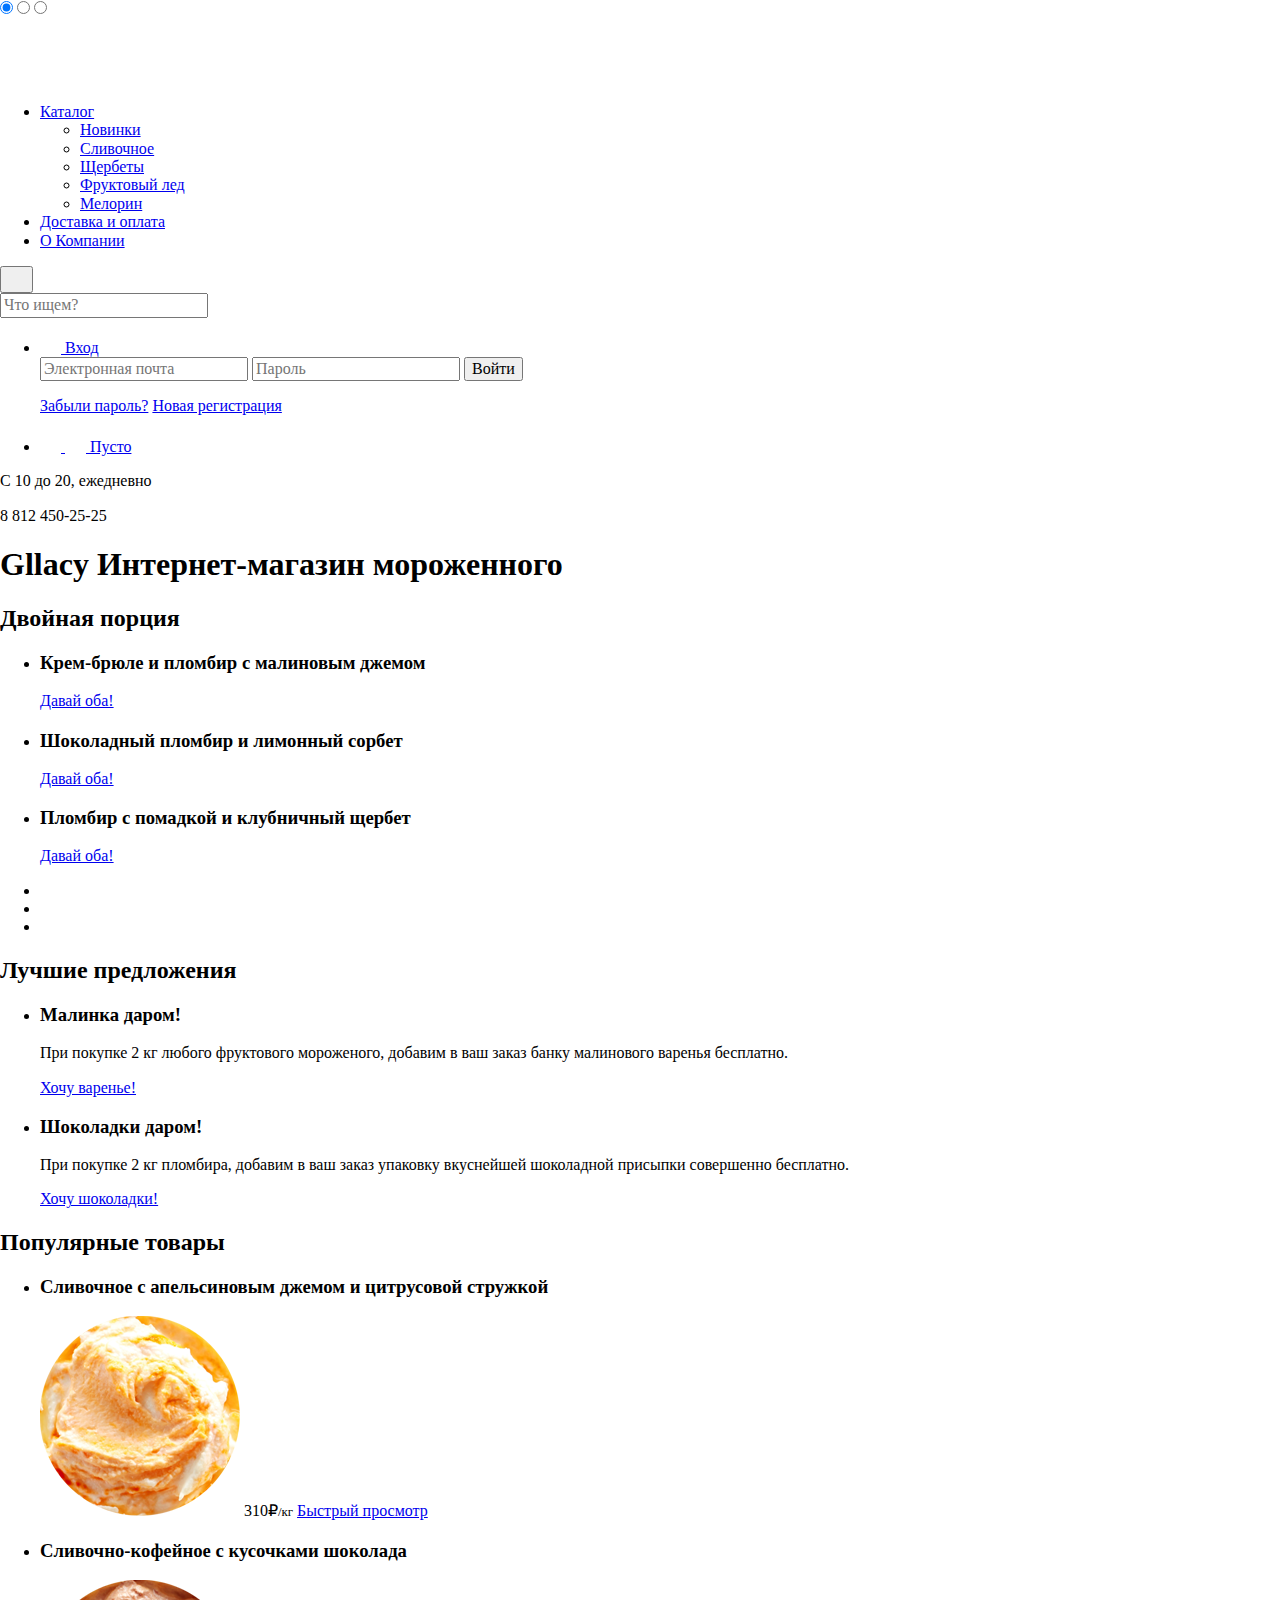
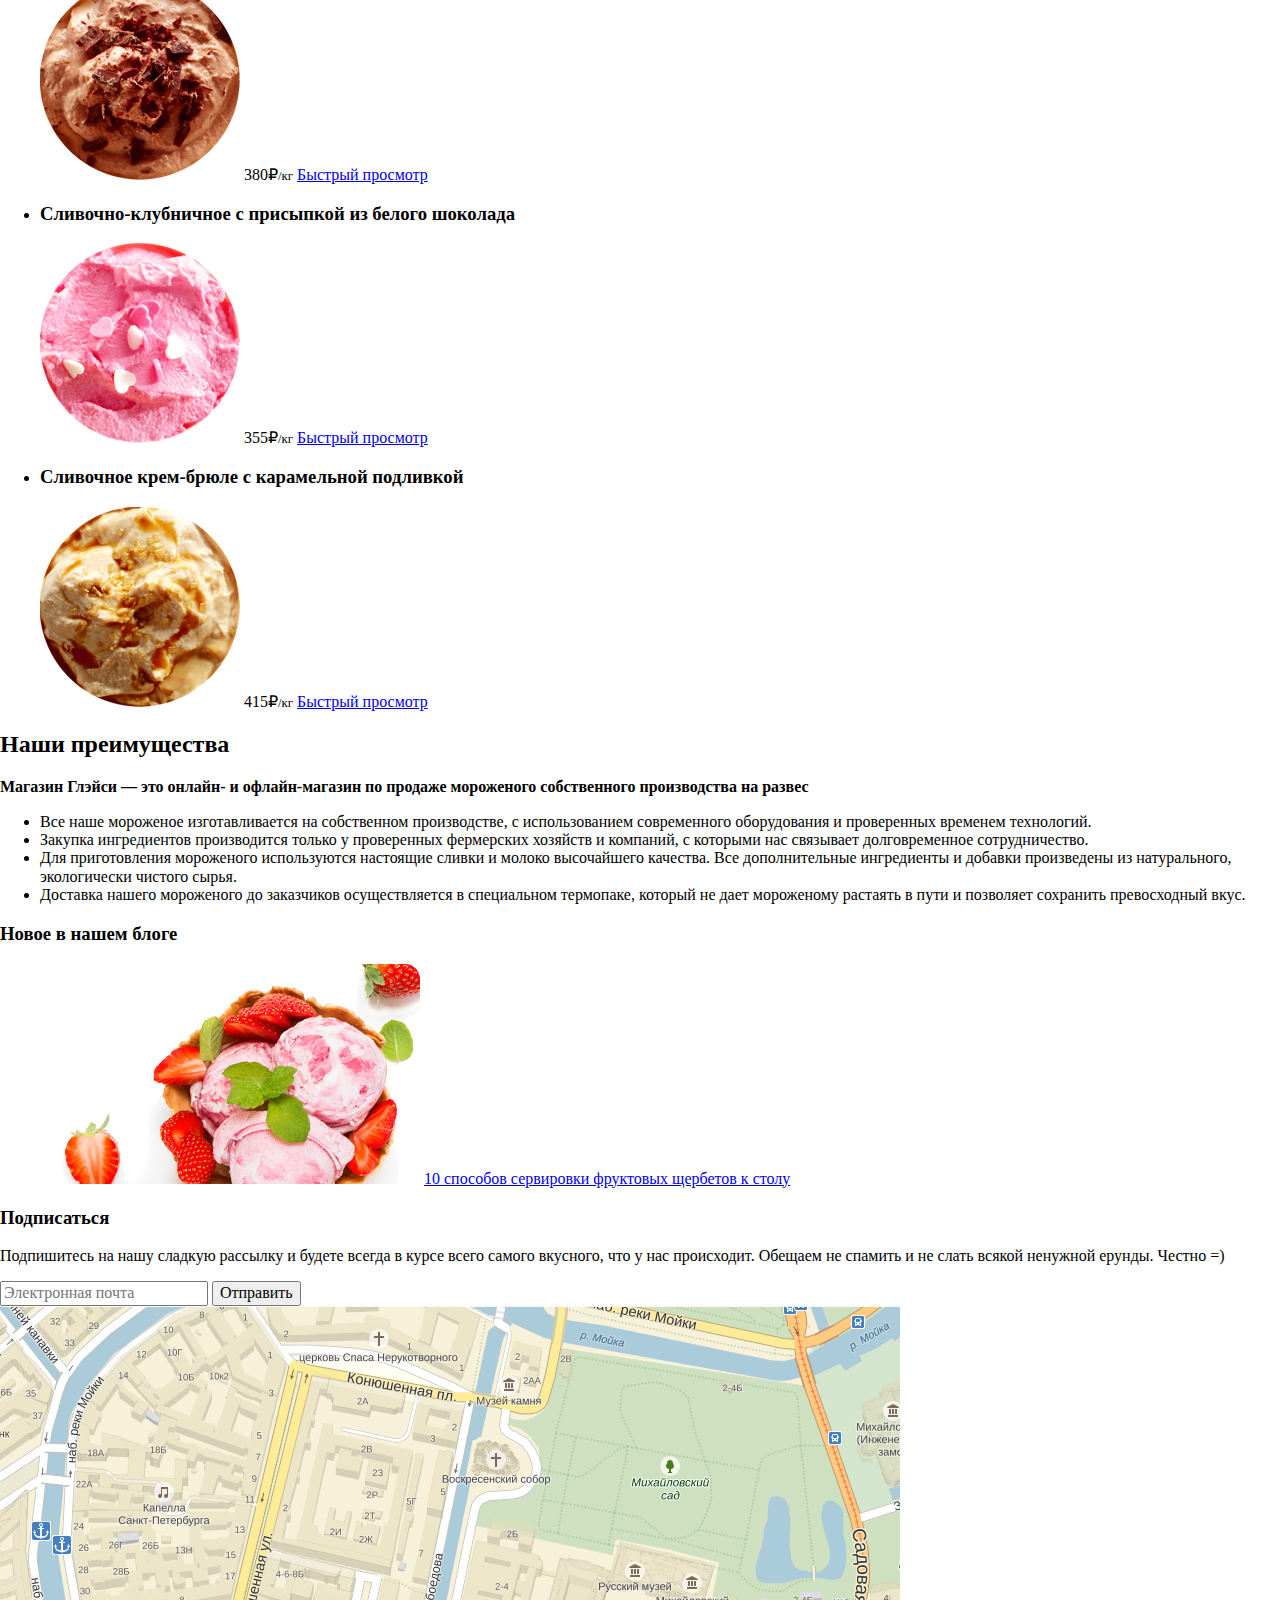
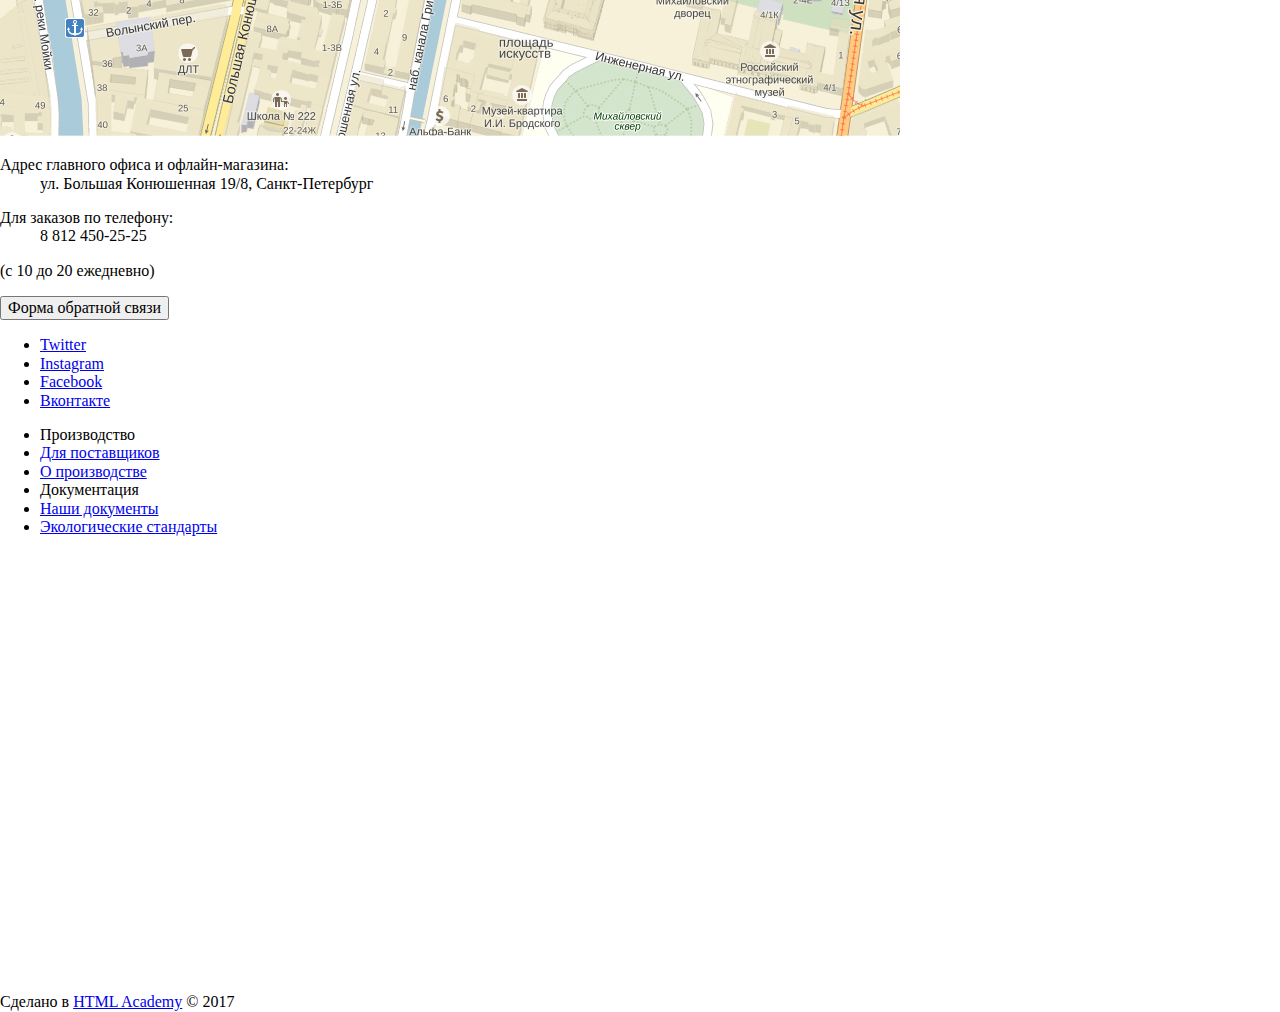
==== source/index.html @ 4ebcfc0e ".products .hits на главной" ====
<!DOCTYPE html>
<html lang="ru" dir="ltr">

<head>
  <meta charset="utf-8">
  <title>Главная страница | Gllacy</title>
  <link rel="stylesheet" href="css/normalize.css">
  <link rel="stylesheet" href="css/style.min.css">
  <!-- Подключаем полифил, для отображения svg-спрайта в IE11 -->
  <script type="text/javascript" src="js/svgforeverybody.js"></script>
  <script type="text/javascript">
    svg4everybody();
  </script>
</head>

<body>
  <input type="radio" name="promo-slider-state" value="state-1" id="promo-slider-state-1" class="visually-hidden"checked>
  <input type="radio" name="promo-slider-state" value="state-2" id="promo-slider-state-2" class="visually-hidden">
  <input type="radio" name="promo-slider-state" value="state-3" id="promo-slider-state-3" class="visually-hidden">
  <div class="site__cover">
    <div class="container">
      <header class="header">
        <nav class="header__navigation">
          <img src="img/svg/logo.svg" alt="Gllacy" class="header__logo" width="154" height="64">
          <ul class="header__menu site-navigation">
            <li class="site-navigation__item popup-container">
              <a href="#" class="header__button site-navigation__link">Каталог</a> <!-- .header__current-page -->
              <ul class="menu-sublist popup popup-menu">
                <li class="menu-sublist__item menu-sublist__item_distinct "><a href="#">Новинки</a></li> <!-- .header__current-page -->
                <li class="menu-sublist__item"><a href="#">Сливочное</a></li>
                <li class="menu-sublist__item"><a href="#">Щербеты</a></li>
                <li class="menu-sublist__item"><a href="#">Фруктовый лед</a></li>
                <li class="menu-sublist__item"><a href="#">Мелорин</a></li>
              </ul>
            </li>
            <li class="site-navigation__item popup-container"><a href="#" class="header__button site-navigation__link">Доставка и оплата</a></li>
            <li class="site-navigation__item popup-container"><a href="#" class="header__button site-navigation__link">О Компании</a></li>
          </ul>
          <div class="site-search popup-container">
            <button type="button" name="button-search" class="button site-search__button header__button">
              <svg width="17" height="17">
                <use xlink:href="img/sprite.svg#loupe"></use>
              </svg>
            </button>
            <form action="https://echo.htmlacademy.ru" class="site-search__form popup popup-menu popup-menu_right">
              <input type="text" name="site-search__input" placeholder="Что ищем?" class="input site-search__input">
            </form>
          </div>
          <ul class="user-navigation header__menu">
            <li class="user-navigation__item popup-container">
              <a href="#" class="header__button">
                <svg width="21" height="19" class="button__icon">
                  <use xlink:href="img/sprite.svg#entrance"></use>
                </svg>
                Вход
              </a>
              <form action="https://echo.htmlacademy.ru" class="sign-in__form popup popup-menu popup-menu_right">
                <input type="mail" name="login-input__mail" placeholder="Электронная почта" class="input sign-in__input">
                <input type="password" name="login-input__password" placeholder="Пароль" class="input sign-in__input">
                <button type="submit" name="submit__sign-in" class="button button_main button_l sign-in__submit">Войти</button>
                <p class="sign-in__other-actions">
                  <a href="#" class="site__link">Забыли пароль?</a>
                  <a href="#" class="site__link">Новая регистрация</a>
                </p>
              </form>
            </li>
            <li class="user-navigation__item popup-container">
              <a href="#" class="header__button button-shopcart button-shopcart_empty">
                <svg width="21" height="20" class="button__icon icon__shopcart_empty">
                  <use xlink:href="img/sprite.svg#basket"></use>
                </svg>
                <svg width="21" height="20" class="button__icon icon__shopcart">
                  <use xlink:href="img/sprite.svg#basket-red"></use>
                </svg>
                Пусто
              </a>
              <!-- <section class="shopcart popup popup-menu popup-menu_right">
              <h3 class="shopcart__title visually-hidden">Список товаров в корзине покупок</h3>

              <ul class="shopcart__list">
              <li class="shopcart__item shopcart-product">
              <h4 class="shopcart-product__name">Пломбир с апельсиновым джемом</h4>
              <img src="img/icecream-5.png" alt="Пломбир с апельсиновым джемом" width="33" height="33" class="shopcart-product__cover">
              <p class="shopcart-product__calculation">
              <span class="shopcart-product__weight">1,5 кг</span> х <span class="shopcart-product__nominal-price">200 руб.</span>
            </p>
            <p class="shopcart-product__cost">300 руб.</p>
            <button type="button" name="button" class="shopcart-product__button_delete"><span class="visually-hidden">Удалить товар из корзины</span></button>
          </li>
          <li class="shopcart__item shopcart-product">
          <h4 class="shopcart-product__name">Клубничный пломбир с присыпкой из белого шоколада</h4>
          <img src="img/icecream-8.png" alt="Клубничный пломбир с присыпкой из белого шоколада" width="33" height="33" class="shopcart-product__cover">
          <p class="shopcart-product__calculation">
          <span class="shopcart-product__weight">1,5 кг</span> х <span class="shopcart-product__nominal-price">300 руб.</span>
        </p>
        <p class="shopcart-product__cost">450 руб.</p>
        <button type="button" name="button" class="shopcart-product__button_delete"><span class="visually-hidden">Удалить товар из корзины</span></button>
      </li>
    </ul>
    <p class="shopcart__total-cost">Итого: 750 руб.</p>
    <a href="shopcart.html" class="button button_main button_l shopcart__submit">Оформить заказ</a>
  </section> -->
</li>
</ul>
</nav>
<div class="header__details-company">
  <p class="header__shedule">С 10 до 20, ежедневно</p>
  <p class="header__phone">8 812 450-25-25</p>
</div>
</header>
<h1 class="visually-hidden">Gllacy Интернет-магазин мороженного</h1>
<section class="promo">
  <h2 class="visually-hidden">Двойная порция</h2>
  <!-- <div class="slider">

</div> -->
<ul class="promo__slider">
  <li class="promo__slide slide slide__content_1">
    <h3 class="slide__title">Крем-брюле и пломбир с малиновым джемом</h3>
    <a href="#" class="button button_main button_xl slide__button">Давай оба!</a>
  </li>
  <li class="promo__slide slide slide__content_2">
    <h3 class="slide__title">Шоколадный пломбир и лимонный сорбет </h3>
    <a href="#" class="button button_main button_xl slide__button">Давай оба!</a>
  </li>
  <li class="promo__slide slide slide__content_3">
    <h3 class="slide__title">Пломбир с помадкой и клубничный щербет</h3>
    <a href="#" class="button button_main button_xl slide__button">Давай оба!</a>
  </li>
</ul>
<ul class="slider__indicators">
  <li><label for="promo-slider-state-1" class="slider__indicator slider__indicator_1"></label></li>
  <li><label for="promo-slider-state-2" class="slider__indicator slider__indicator_2"></label></li>
  <li><label for="promo-slider-state-3" class="slider__indicator slider__indicator_3"></label></li>
</ul>
</section>
<section class="banners">
  <h2 class="visually-hidden">Лучшие предложения</h2>
  <ul class="banners__list">
    <li class="banners__item banners__item_raspberry">
      <h3 class="banners__title">Малинка даром!</h3>
      <p class="banners__text">При покупке 2 кг любого фруктового мороженого, добавим в ваш заказ банку малинового варенья бесплатно.</p>
      <a href="#" class="button button_main button_l banners__button">Хочу варенье!</a>
    </li>
    <li class="banners__item banners__item_chocolate">
      <h3 class="banners__title">Шоколадки даром!</h3>
      <p class="banners__text">При покупке 2 кг пломбира, добавим в ваш заказ упаковку вкуснейшей шоколадной присыпки совершенно бесплатно.</p>
      <a href="#" class="button button_main button_l banners__button">Хочу шоколадки!</a>
    </li>
  </ul>
</section>
<section class="hits products">
  <h2 class="visually-hidden">Популярные товары</h2>
  <ul class="products__list">
    <li class="products__item item_hit">
      <h3 class="products__title">Сливочное с апельсиновым джемом и цитрусовой стружкой</h3>
      <img src="img/icecream-1.png" alt="Сливочное мороженое с апельсиновым джемом и цитрусовой стружкой" class="products__cover">
      <span class="products__price">310₽<small>/кг</small></span>
      <a href="#" class="button button_main button_l products__button">Быстрый просмотр</a>
    </li>
    <li class="products__item item_hit">
      <h3 class="products__title">Сливочно-кофейное с кусочками шоколада</h3>
      <img src="img/icecream-2.png" alt="Сливочно-кофейное мороженое с кусочками шоколада" class="products__cover">
      <span class="products__price">380₽<small>/кг</small></span>
      <a href="#" class="button button_main button_l products__button">Быстрый просмотр</a>
    </li>
    <li class="products__item item_hit">
      <h3 class="products__title">Сливочно-клубничное с присыпкой из белого шоколада</h3>
      <img src="img/icecream-3.png" alt="Сливочно-клубничное мороженое с присыпкой из белого шоколада" class="products__cover">
      <span class="products__price">355₽<small>/кг</small></span>
      <a href="#" class="button button_main button_l products__button">Быстрый просмотр</a>
    </li>
    <li class="products__item item_hit">
      <h3 class="products__title">Сливочное крем-брюле с карамельной подливкой</h3>
      <img src="img/icecream-4.png" alt="Сливочное крем-брюле с карамельной подливкой" class="products__cover">
      <span class="products__price">415₽<small>/кг</small></span>
      <a href="#" class="button button_main button_l products__button">Быстрый просмотр</a>
    </li>
  </ul>
</section>
<section class="adventages">
  <h2 class="visually-hidden">Наши преимущества</h2>
  <b class="adventages__tagline">Магазин Глэйси — это онлайн- и офлайн-магазин по продаже мороженого собственного производства на развес</b>
  <ul class="adventages__list">
    <li class="adventages__item">Все наше мороженое изготавливается на собственном производстве, с использованием современного оборудования и проверенных временем технологий.</li>
    <li class="adventages__item">Закупка ингредиентов производится только у проверенных фермерских хозяйств и компаний, с которыми нас связывает долговременное сотрудничество.</li>
    <li class="adventages__item">Для приготовления мороженого используются настоящие сливки и молоко высочайшего качества. Все дополнительные ингредиенты и добавки произведены из натурального, экологически чистого сырья.</li>
    <li class="adventages__item">Доставка нашего мороженого до заказчиков осуществляется в специальном термопаке, который не дает мороженому растаять в пути и позволяет сохранить превосходный вкус.</li>
  </ul>
</section>
<section class="mailing">
  <section class="last-news">
    <h3 class="last-news__title">Новое в нашем блоге</h3>
    <img src="img/back-4.jpg" alt="10 способов сервировки фруктовых щербетов к столу">
    <a href="#" class="last-news__link">10 способов сервировки фруктовых щербетов к столу</a>
  </section>
  <section class="subscribe">
    <h3 class="visually-hidden">Подписаться</h3>
    <p class="subscribe__text">Подпишитесь на нашу сладкую рассылку и будете всегда в курсе всего самого вкусного, что у нас происходит. Обещаем не спамить и не слать всякой ненужной ерунды. Честно =) </p>
    <form action="https://echo.htmlacademy.ru" method="post" class="subscrube__form">
      <input type="mail" name="subscribe-mail" placeholder="Электронная почта">
      <button type="submit" name="button-subscribe" class="button button_main button_l">Отправить</button>
    </form>
  </section>
</section>
<section class="map">
  <img src="img/map_900_430.jpg" alt="Как до нас добраться">
  <section class="contacts">
    <dl class="contacts__location">
      <dt>Адрес главного офиса и офлайн-магазина:</dt>
      <dd>ул. Большая Конюшенная 19/8, Санкт-Петербург</dd>
    </dl>
    <dl class="contacts__phone">
      <dt>Для заказов по телефону:</dt>
      <dd>8 812 450-25-25</dd>
    </dl>
    <p class="contacts__shedule">(с 10 до 20 ежедневно)</p>
    <button type="button" name="button-feedback" class="button button_main button_l">Форма обратной связи</button>
  </section>
</section>
<footer class="footer">
  <ul class="social__list">
    <li class="social__item"><a href="twitter.com"><span class="visually-hidden">Twitter</span></a></li>
    <li class="social__item"><a href="instagram.com"><span class="visually-hidden">Instagram</span></a></li>
    <li class="social__item"><a href="facebook.com"><span class="visually-hidden">Facebook</span></a></li>
    <li class="social__item"><a href="vk.com"><span class="visually-hidden">Вконтакте</span></a></li>
  </ul>

  <ul class="footer-navigation">
    <li class="footer-navigation__production"> <span class="visually-hidden">Производство</span>
      <li class="footer-navigation__item"><a href="#">Для поставщиков</a></li>
      <li class="footer-navigation__item"><a href="#">О производстве</a></li>
    </li>
    <li class="footer-navigation__docs"><span class="visually-hidden">Документация</span>
      <li class="footer-navigation__item"><a href="#">Наши документы</a></li>
      <li class="footer-navigation__item"><a href="#">Экологические стандарты</a></li>
    </li>
  </ul>

  <div class="footer__copyright">
    <img src="img/svg/logo-htmlacademy.svg" alt="">
    Сделано в <a href="htmlacademy.ru">HTML Academy</a> © 2017
  </div>
</footer>
    </div>
  </div>

  <!-- <script type="text/javascript" src="js/script.js"></script> -->
</body>
</html>
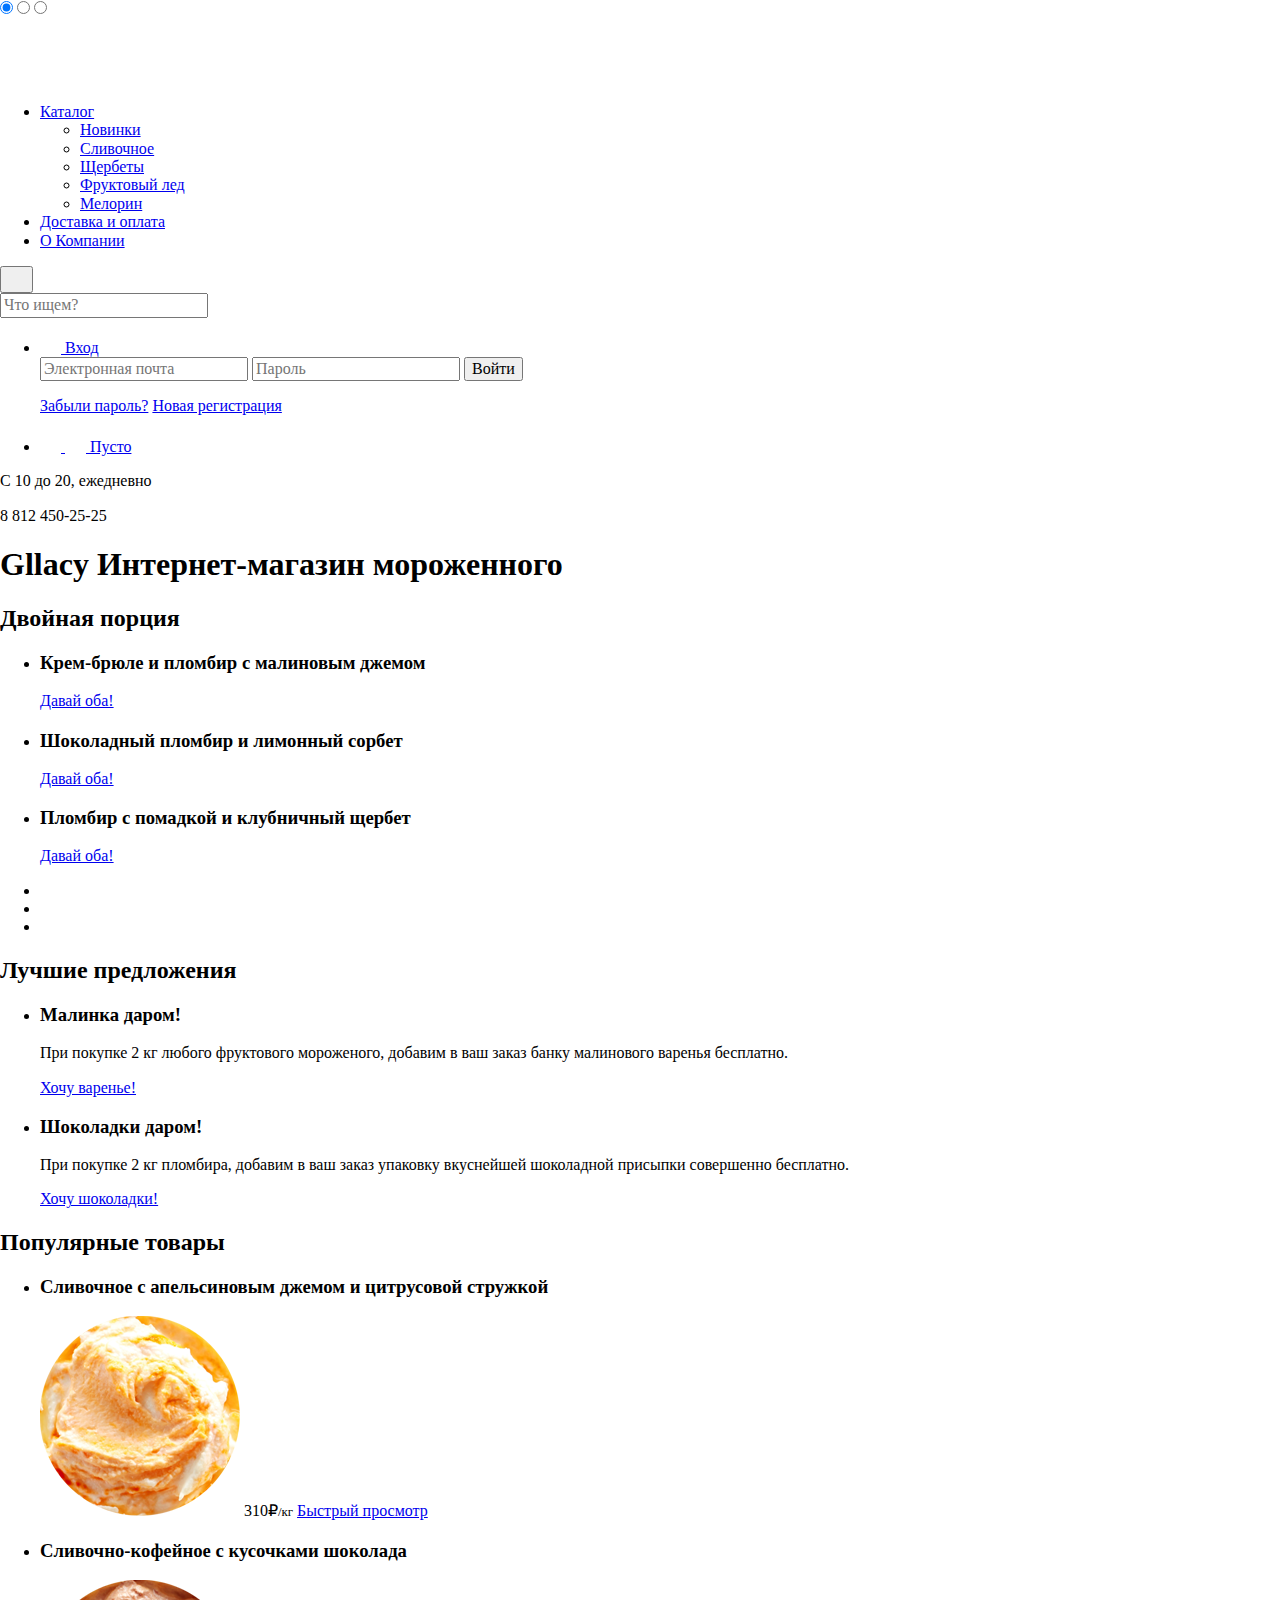
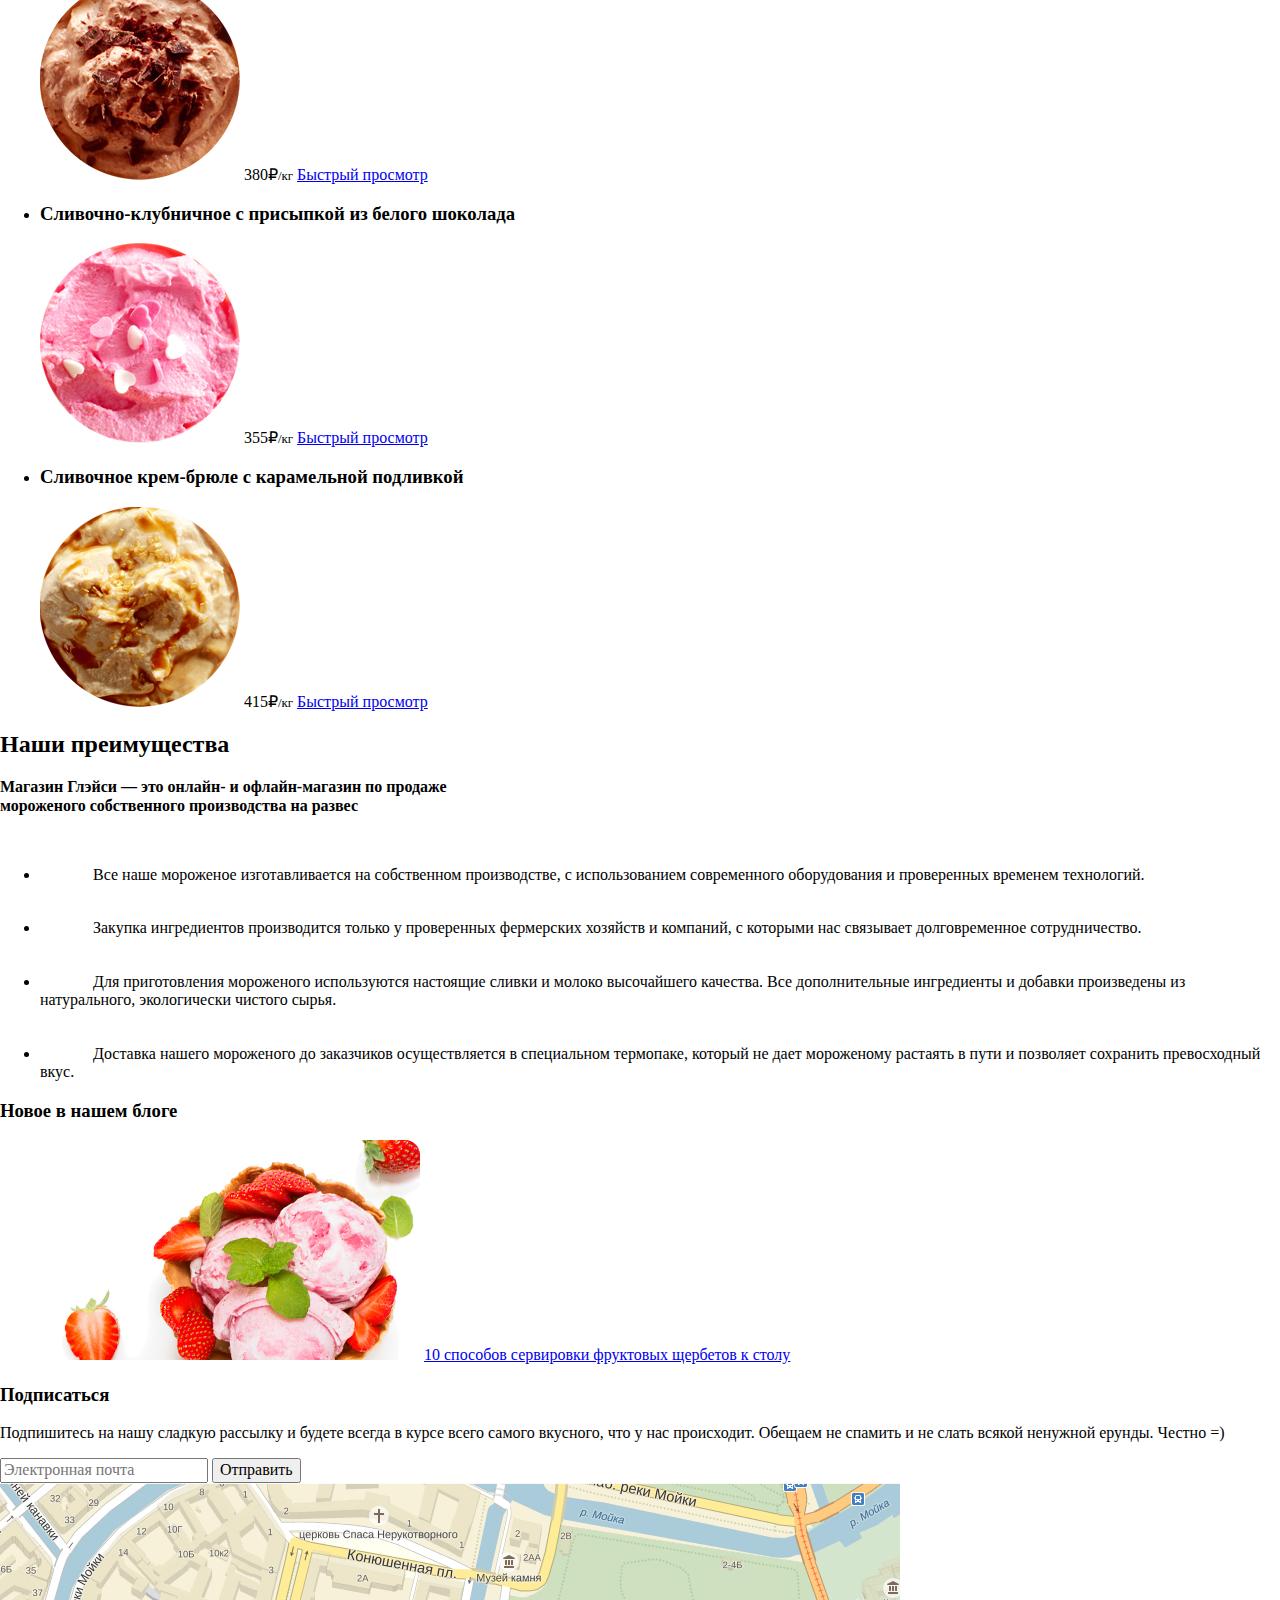
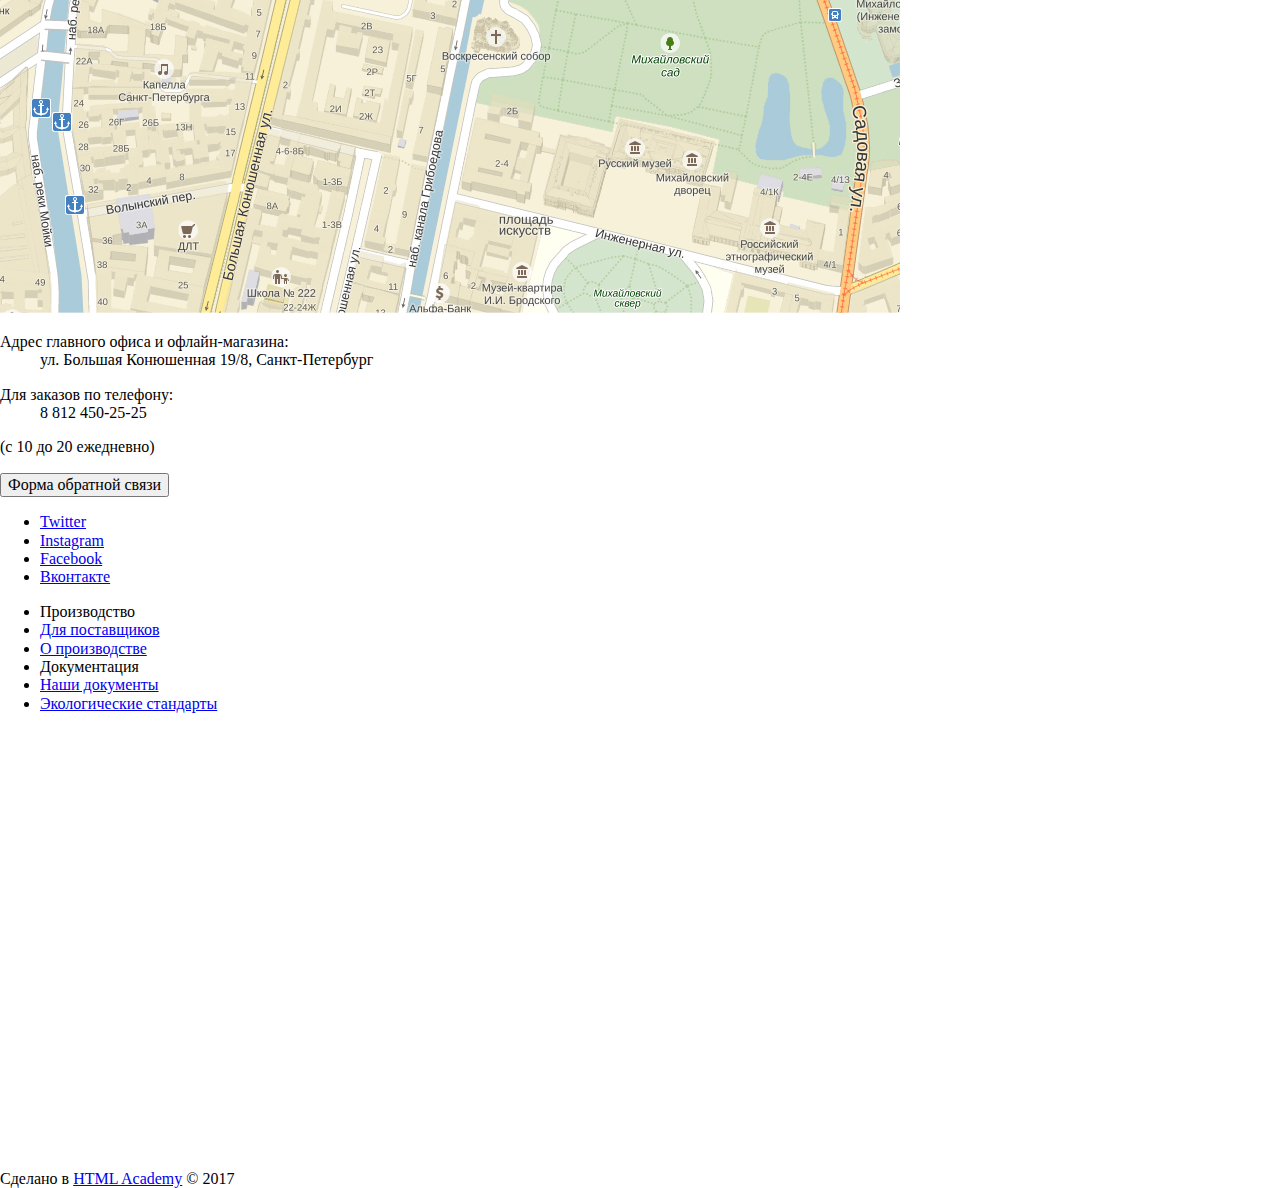
==== commit f4510fce: ".adventages" ====
--- a/source/index.html
+++ b/source/index.html
@@ -180,12 +180,28 @@
 </section>
 <section class="adventages">
   <h2 class="visually-hidden">Наши преимущества</h2>
-  <b class="adventages__tagline">Магазин Глэйси — это онлайн- и офлайн-магазин по продаже мороженого собственного производства на развес</b>
+  <b class="adventages__tagline">Магазин Глэйси — это онлайн- и офлайн-магазин по продаже<br> мороженого собственного производства на развес</b>
   <ul class="adventages__list">
-    <li class="adventages__item">Все наше мороженое изготавливается на собственном производстве, с использованием современного оборудования и проверенных временем технологий.</li>
-    <li class="adventages__item">Закупка ингредиентов производится только у проверенных фермерских хозяйств и компаний, с которыми нас связывает долговременное сотрудничество.</li>
-    <li class="adventages__item">Для приготовления мороженого используются настоящие сливки и молоко высочайшего качества. Все дополнительные ингредиенты и добавки произведены из натурального, экологически чистого сырья.</li>
-    <li class="adventages__item">Доставка нашего мороженого до заказчиков осуществляется в специальном термопаке, который не дает мороженому растаять в пути и позволяет сохранить превосходный вкус.</li>
+    <li class="adventages__item">
+      <svg width="49" height="49" class="adventages__icon">
+        <use xlink:href="img/sprite.svg#ice-cream"></use>
+      </svg>
+      Все наше мороженое изготавливается на собственном производстве, с использованием современного оборудования и проверенных временем технологий.</li>
+    <li class="adventages__item">
+      <svg width="49" height="49" class="adventages__icon">
+        <use xlink:href="img/sprite.svg#cow"></use>
+      </svg>
+      Закупка ингредиентов производится только у проверенных фермерских хозяйств и компаний, с которыми нас связывает долговременное сотрудничество.</li>
+    <li class="adventages__item">
+      <svg width="49" height="49" class="adventages__icon">
+        <use xlink:href="img/sprite.svg#eco"></use>
+      </svg>
+      Для приготовления мороженого используются настоящие сливки и молоко высочайшего качества. Все дополнительные ингредиенты и добавки произведены из натурального, экологически чистого сырья.</li>
+    <li class="adventages__item">
+      <svg width="49" height="49" class="adventages__icon">
+        <use xlink:href="img/sprite.svg#thermometer"></use>
+      </svg>
+      Доставка нашего мороженого до заказчиков осуществляется в специальном термопаке, который не дает мороженому растаять в пути и позволяет сохранить превосходный вкус.</li>
   </ul>
 </section>
 <section class="mailing">
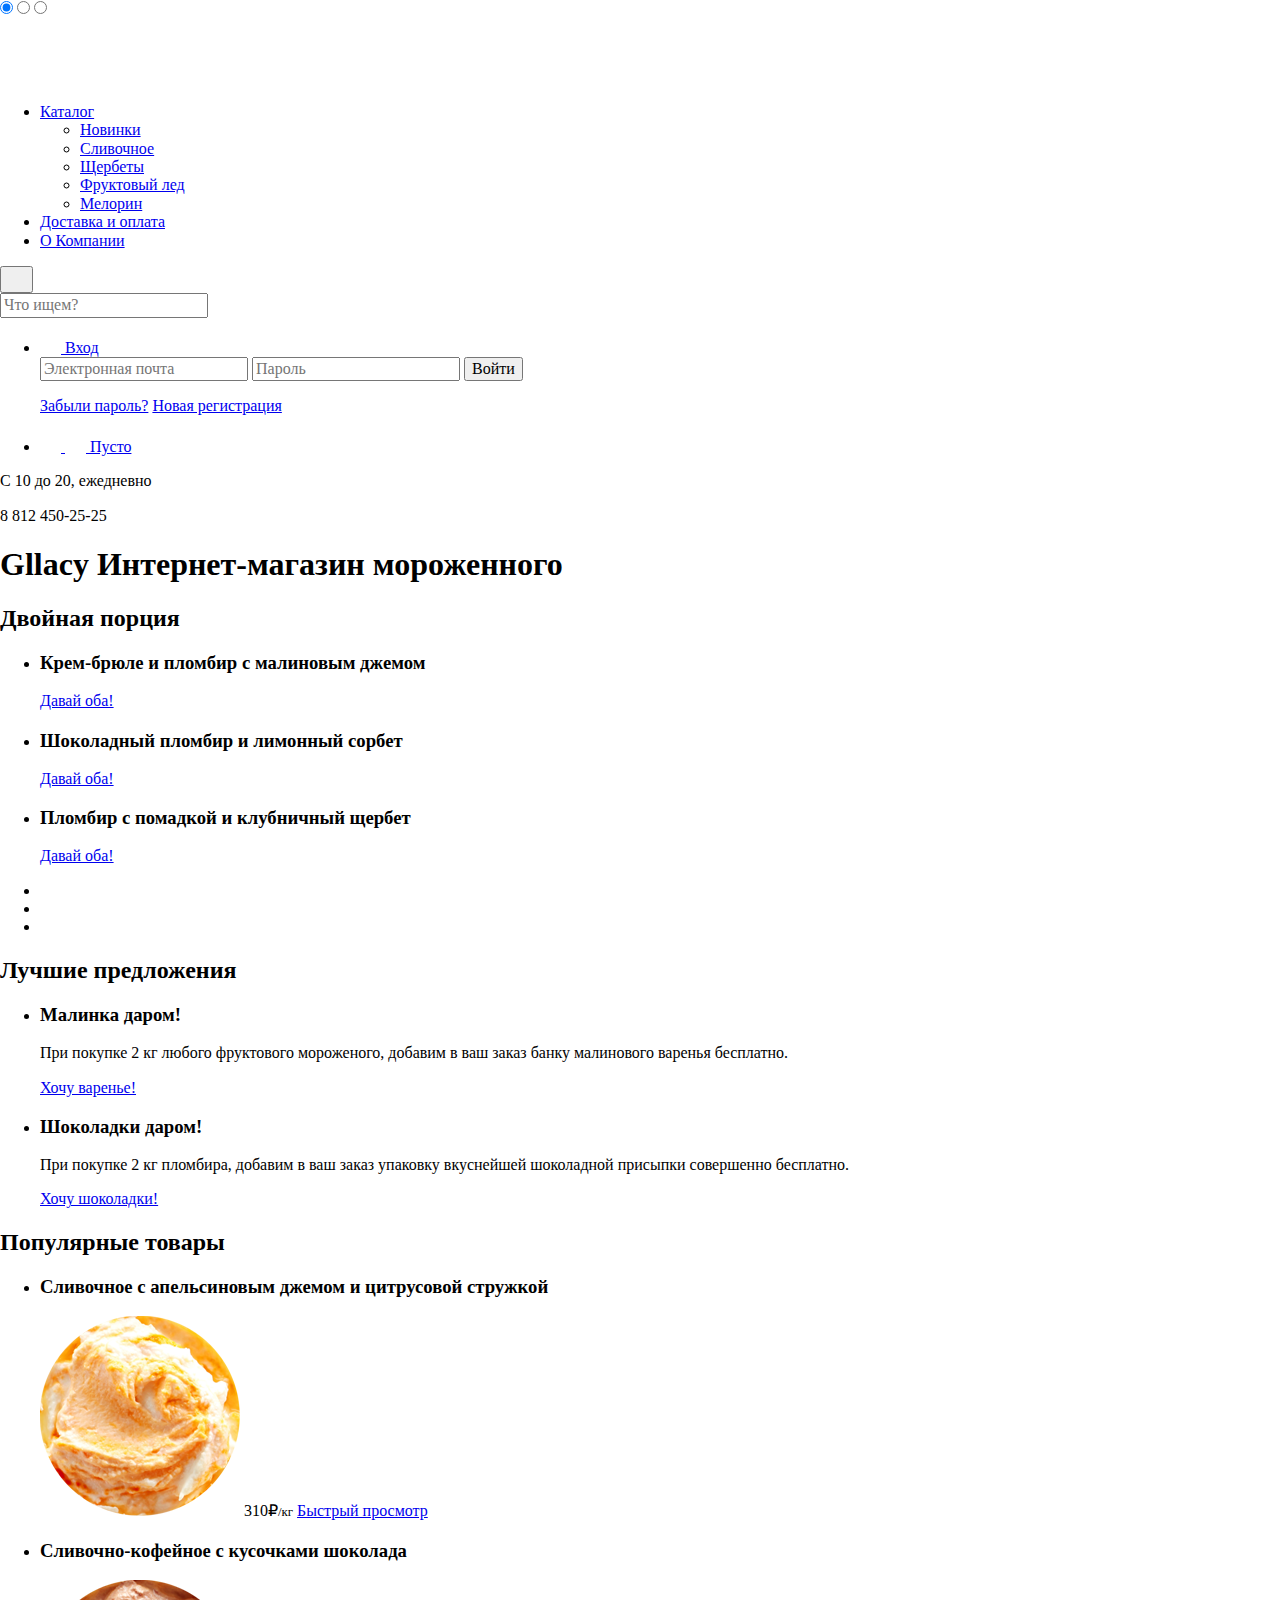
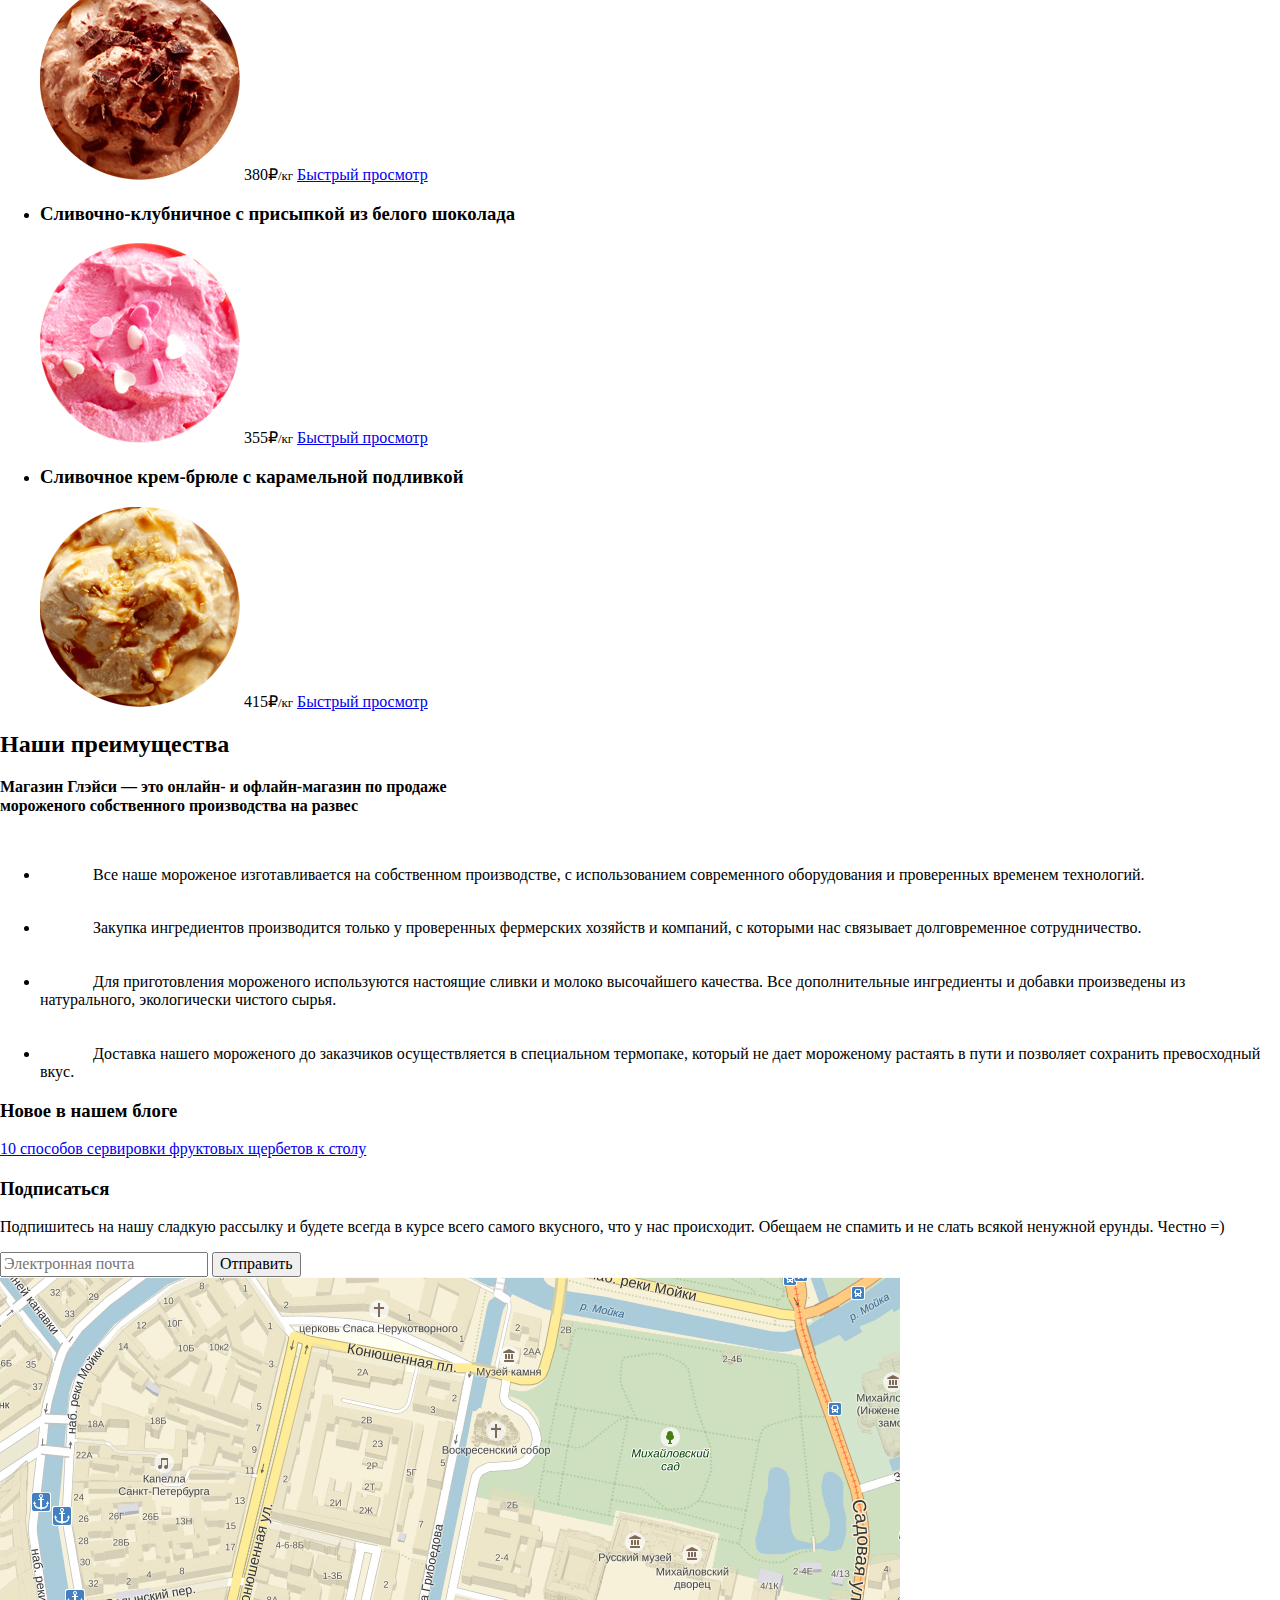
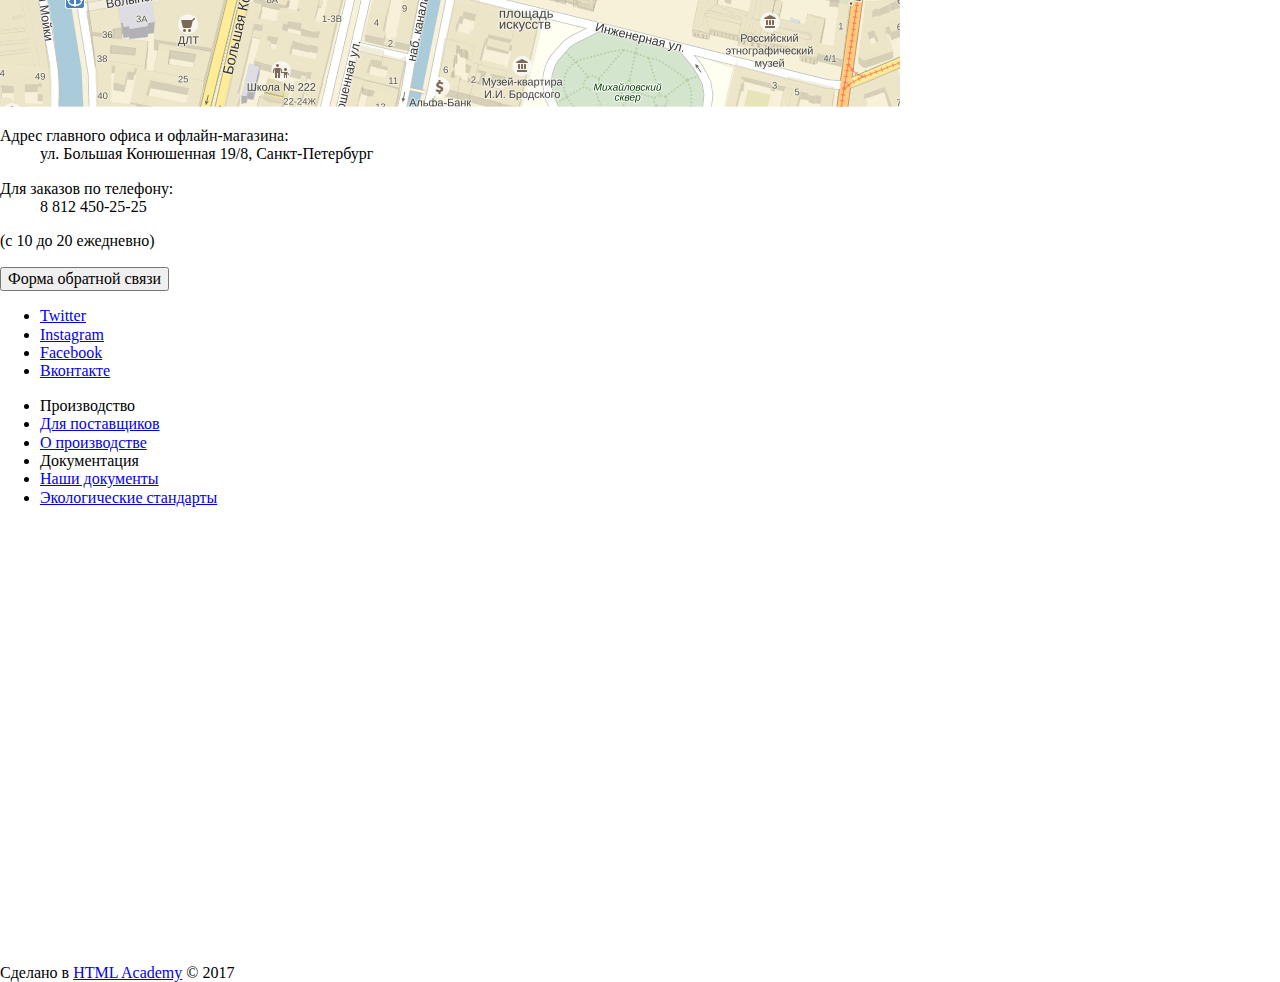
==== commit 872b360f: "index.html Блок .mailing" ====
--- a/source/index.html
+++ b/source/index.html
@@ -136,7 +136,7 @@
 </section>
 <section class="banners">
   <h2 class="visually-hidden">Лучшие предложения</h2>
-  <ul class="banners__list">
+  <ul class="banners__list two-columns">
     <li class="banners__item banners__item_raspberry">
       <h3 class="banners__title">Малинка даром!</h3>
       <p class="banners__text">При покупке 2 кг любого фруктового мороженого, добавим в ваш заказ банку малинового варенья бесплатно.</p>
@@ -181,7 +181,7 @@
 <section class="adventages">
   <h2 class="visually-hidden">Наши преимущества</h2>
   <b class="adventages__tagline">Магазин Глэйси — это онлайн- и офлайн-магазин по продаже<br> мороженого собственного производства на развес</b>
-  <ul class="adventages__list">
+  <ul class="adventages__list two-columns">
     <li class="adventages__item">
       <svg width="49" height="49" class="adventages__icon">
         <use xlink:href="img/sprite.svg#ice-cream"></use>
@@ -204,18 +204,18 @@
       Доставка нашего мороженого до заказчиков осуществляется в специальном термопаке, который не дает мороженому растаять в пути и позволяет сохранить превосходный вкус.</li>
   </ul>
 </section>
-<section class="mailing">
-  <section class="last-news">
+<section class="mailing two-columns">
+  <section class="last-news mailing__section">
     <h3 class="last-news__title">Новое в нашем блоге</h3>
-    <img src="img/back-4.jpg" alt="10 способов сервировки фруктовых щербетов к столу">
+    <!-- <img src="img/back-4.jpg" alt="10 способов сервировки фруктовых щербетов к столу"> -->
     <a href="#" class="last-news__link">10 способов сервировки фруктовых щербетов к столу</a>
   </section>
-  <section class="subscribe">
-    <h3 class="visually-hidden">Подписаться</h3>
+  <section class="subscribe mailing__section">
+    <h3 class="visually-hidden ">Подписаться</h3>
     <p class="subscribe__text">Подпишитесь на нашу сладкую рассылку и будете всегда в курсе всего самого вкусного, что у нас происходит. Обещаем не спамить и не слать всякой ненужной ерунды. Честно =) </p>
-    <form action="https://echo.htmlacademy.ru" method="post" class="subscrube__form">
-      <input type="mail" name="subscribe-mail" placeholder="Электронная почта">
-      <button type="submit" name="button-subscribe" class="button button_main button_l">Отправить</button>
+    <form action="https://echo.htmlacademy.ru" method="post" class="subscribe__form">
+      <input type="mail" name="subscribe-mail" placeholder="Электронная почта" class="subscribe__input">
+      <button type="submit" name="button-subscribe" class="button button_main button_l subscribe__submit">Отправить</button>
     </form>
   </section>
 </section>
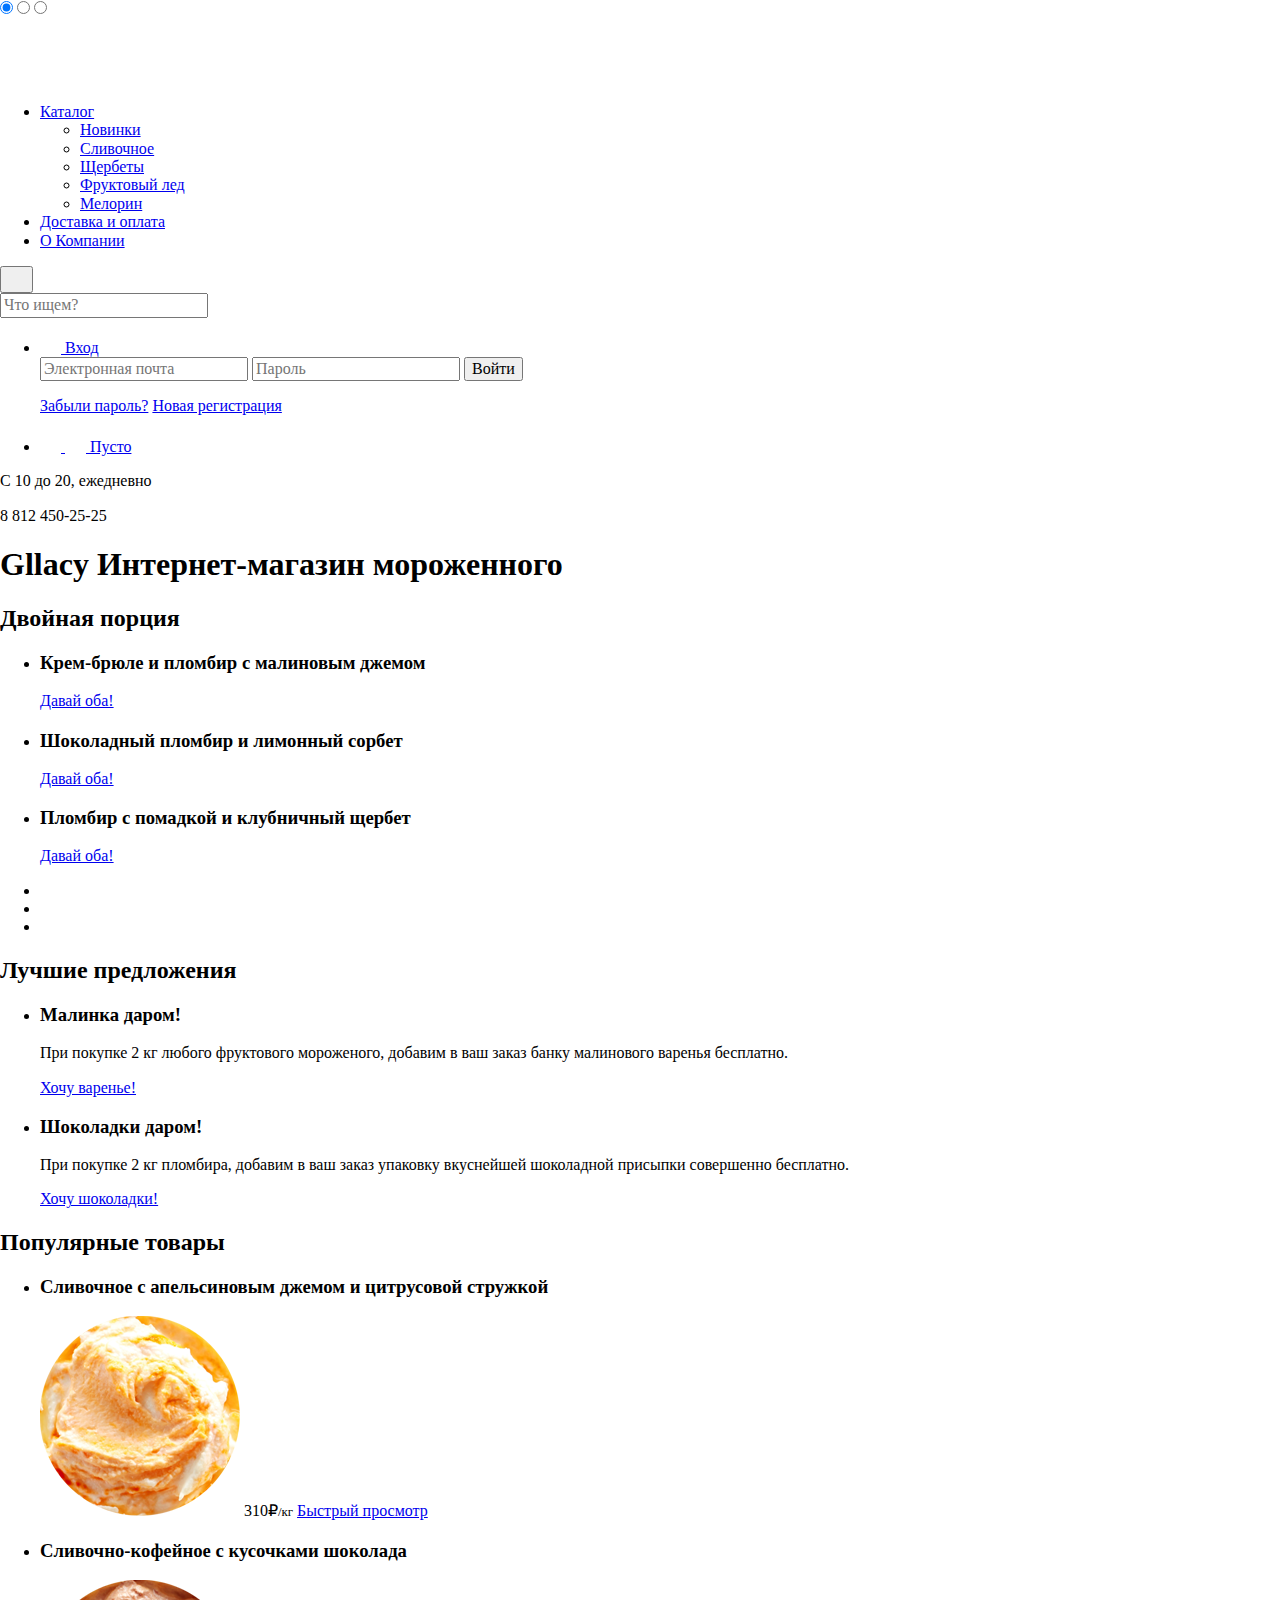
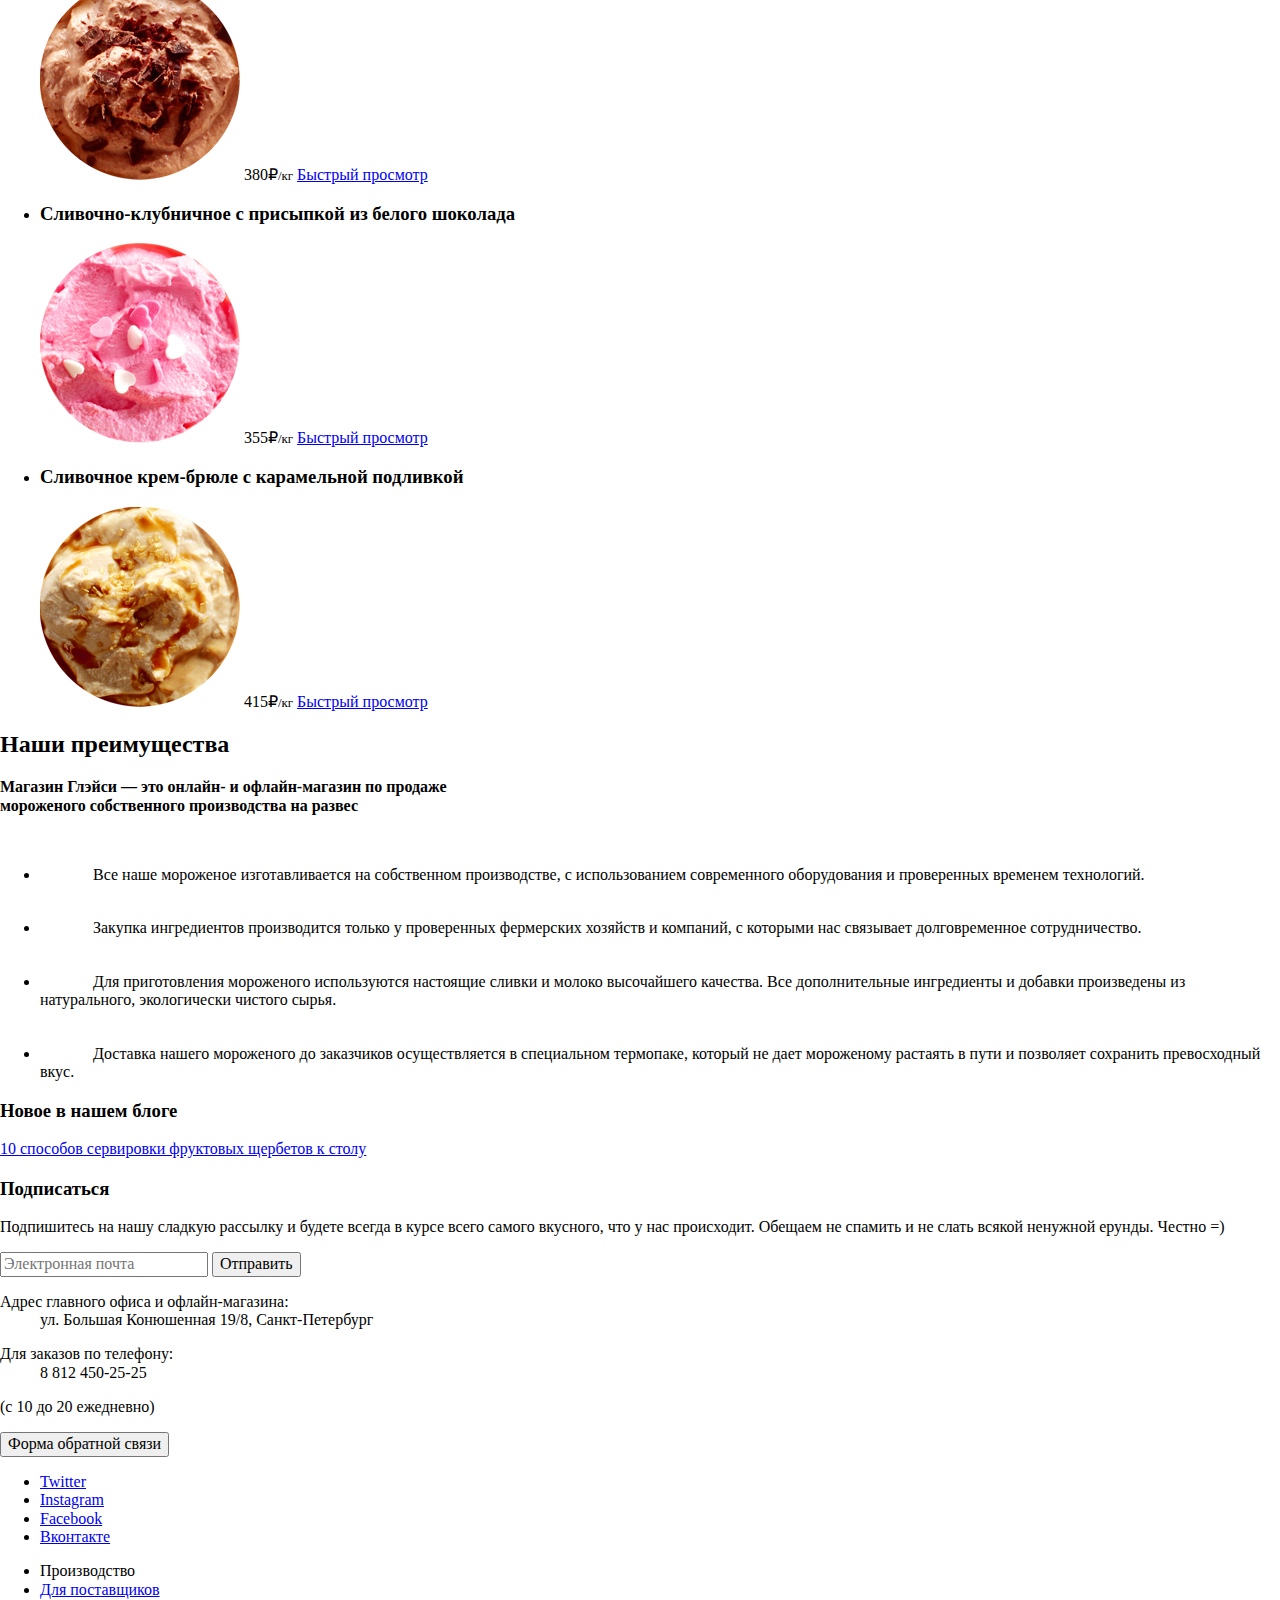
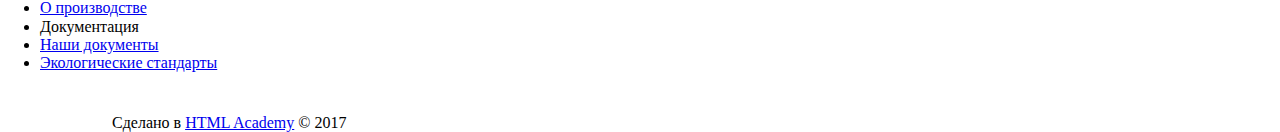
==== commit 7b9a6efc: "index.html Блок .contacts (.map)" ====
--- a/source/index.html
+++ b/source/index.html
@@ -21,7 +21,9 @@
     <div class="container">
       <header class="header">
         <nav class="header__navigation">
-          <img src="img/svg/logo.svg" alt="Gllacy" class="header__logo" width="154" height="64">
+          <svg width="154" height="64" class="header__logo">
+            <use xlink:href="img/sprite.svg#logo"></use>
+          </svg>
           <ul class="header__menu site-navigation">
             <li class="site-navigation__item popup-container">
               <a href="#" class="header__button site-navigation__link">Каталог</a> <!-- .header__current-page -->
@@ -220,7 +222,7 @@
   </section>
 </section>
 <section class="map">
-  <img src="img/map_900_430.jpg" alt="Как до нас добраться">
+  <!-- <img src="img/map_900_430.jpg" alt="Как до нас добраться"> -->
   <section class="contacts">
     <dl class="contacts__location">
       <dt>Адрес главного офиса и офлайн-магазина:</dt>
@@ -231,7 +233,7 @@
       <dd>8 812 450-25-25</dd>
     </dl>
     <p class="contacts__shedule">(с 10 до 20 ежедневно)</p>
-    <button type="button" name="button-feedback" class="button button_main button_l">Форма обратной связи</button>
+    <button type="button" name="button-feedback" class="button button_main button_l contacts__button">Форма обратной связи</button>
   </section>
 </section>
 <footer class="footer">
@@ -254,7 +256,10 @@
   </ul>
 
   <div class="footer__copyright">
-    <img src="img/svg/logo-htmlacademy.svg" alt="">
+    <svg width="108" height="39" class="">
+      <use xlink:href="img/sprite.svg#logo-htmlacademy"></use>
+    </svg>
+    <!-- <img src="img/svg/logo-htmlacademy.svg" alt=""> -->
     Сделано в <a href="htmlacademy.ru">HTML Academy</a> © 2017
   </div>
 </footer>
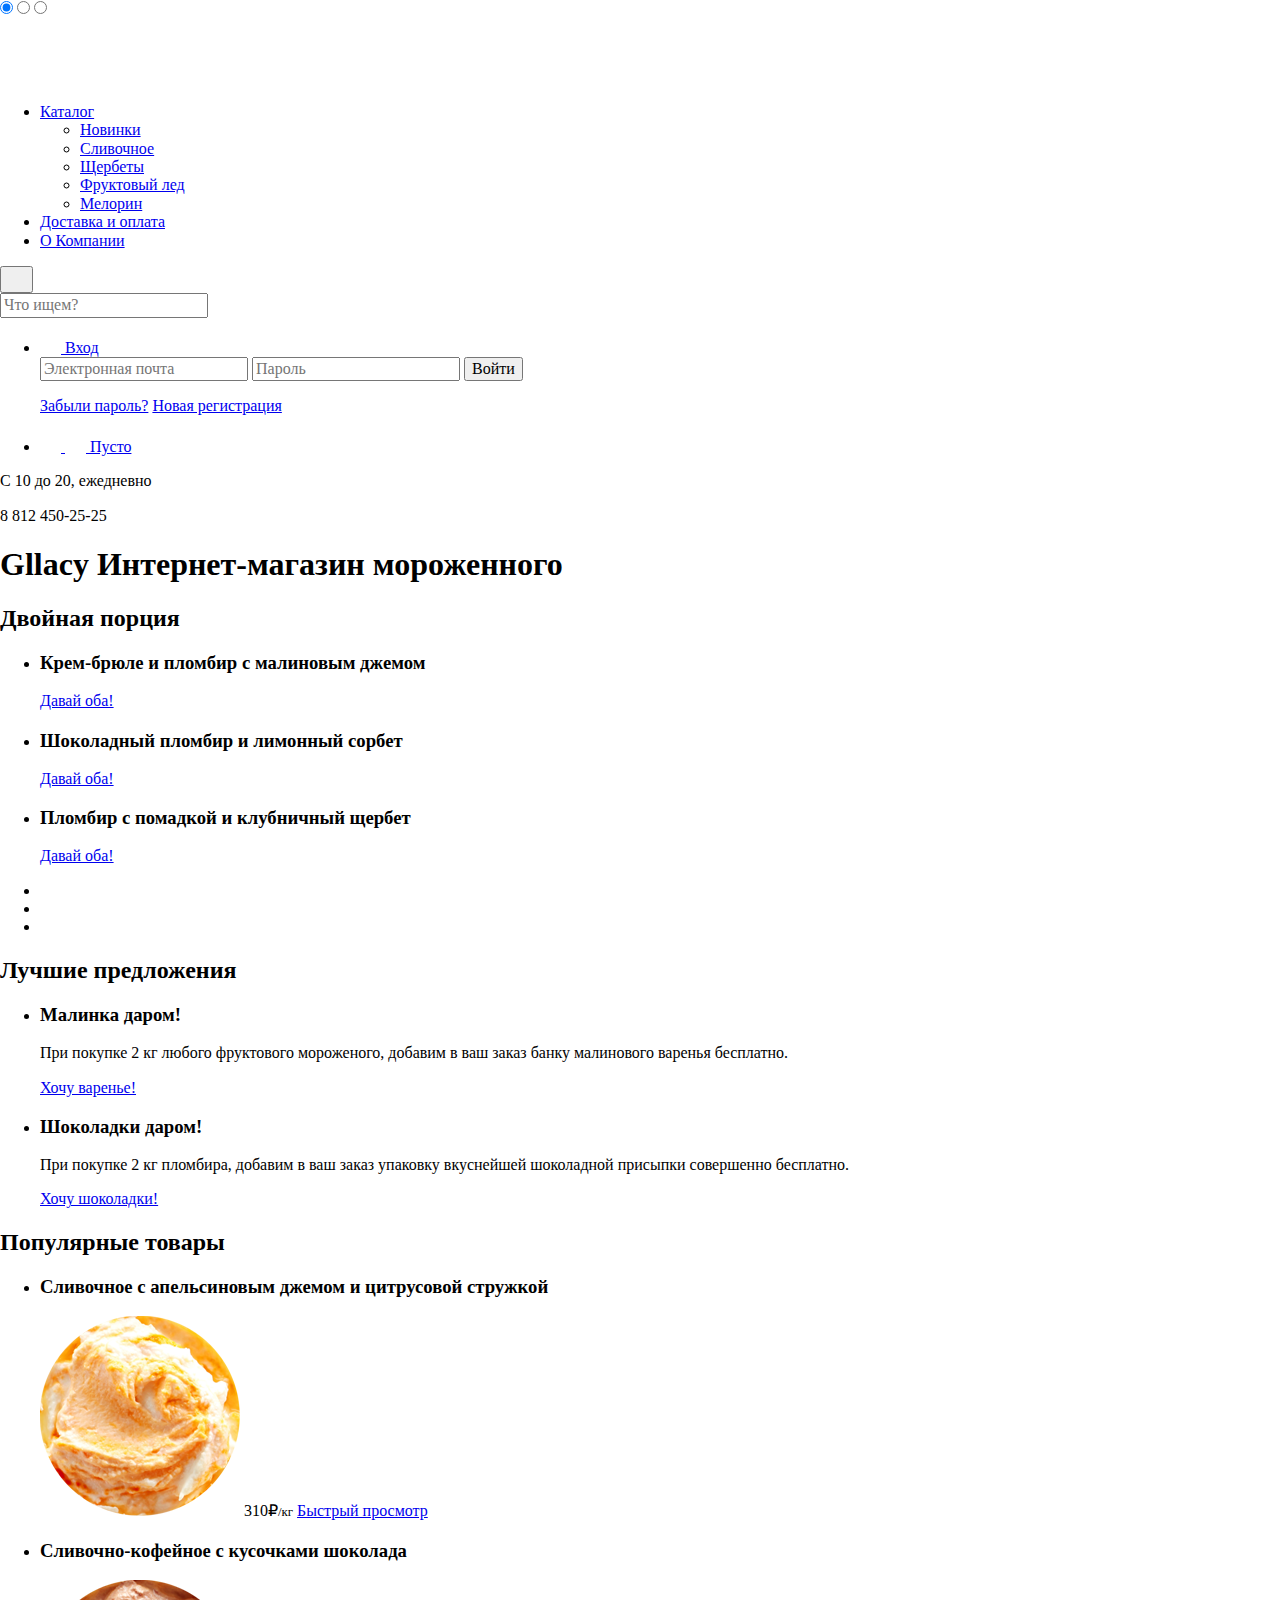
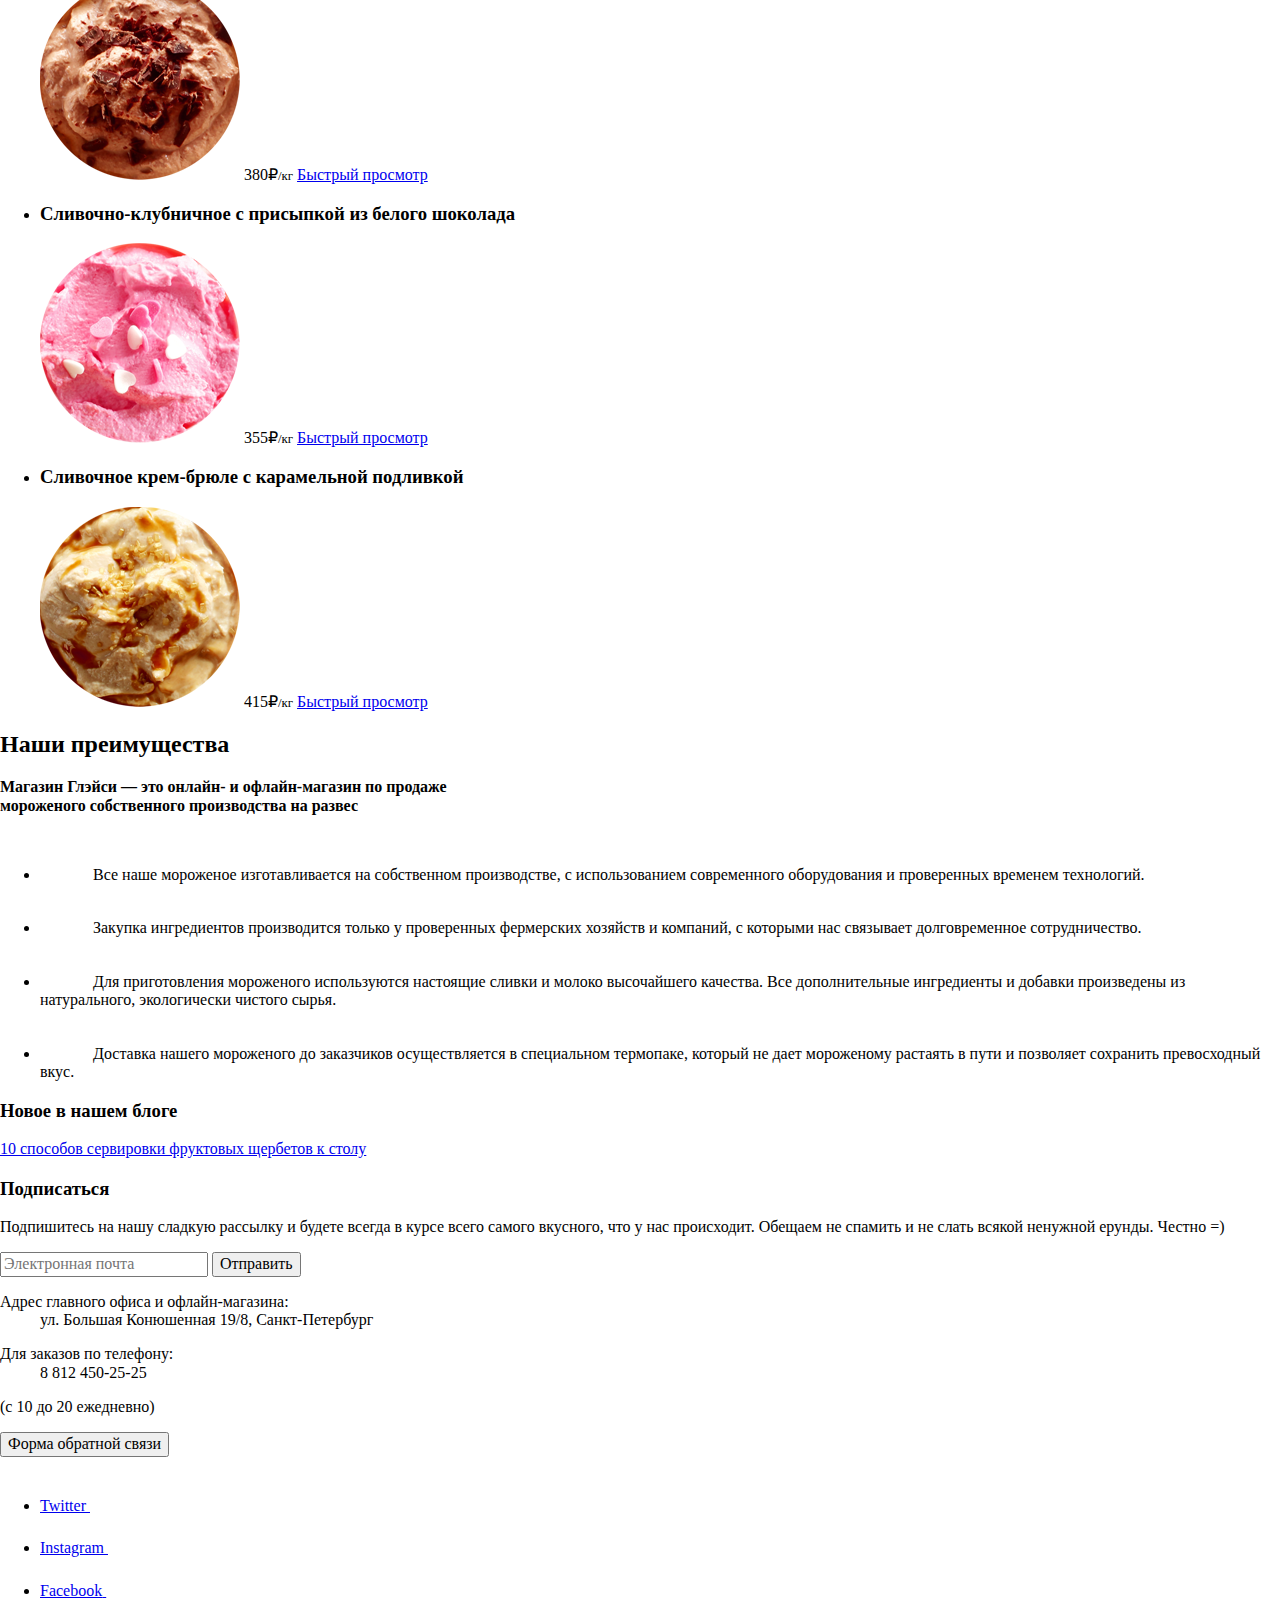
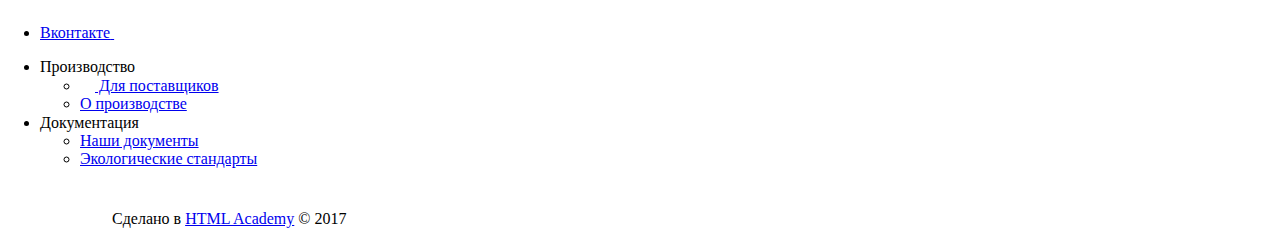
==== commit a9aad274: "footer" ====
--- a/source/index.html
+++ b/source/index.html
@@ -238,20 +238,44 @@
 </section>
 <footer class="footer">
   <ul class="social__list">
-    <li class="social__item"><a href="twitter.com"><span class="visually-hidden">Twitter</span></a></li>
-    <li class="social__item"><a href="instagram.com"><span class="visually-hidden">Instagram</span></a></li>
-    <li class="social__item"><a href="facebook.com"><span class="visually-hidden">Facebook</span></a></li>
-    <li class="social__item"><a href="vk.com"><span class="visually-hidden">Вконтакте</span></a></li>
+    <li class="social__item"><a href="twitter.com"><span class="visually-hidden">Twitter</span>
+      <svg width="38" height="38" class="">
+        <use xlink:href="img/sprite.svg#social-twitter"></use>
+      </svg>
+    </a></li>
+    <li class="social__item"><a href="instagram.com"><span class="visually-hidden">Instagram</span>
+      <svg width="38" height="38" class="">
+        <use xlink:href="img/sprite.svg#social-instagram"></use>
+      </svg>
+    </a></li>
+    <li class="social__item"><a href="facebook.com"><span class="visually-hidden">Facebook</span>
+      <svg width="38" height="38" class="">
+        <use xlink:href="img/sprite.svg#social-fb"></use>
+      </svg>
+    </a></li>
+    <li class="social__item"><a href="vk.com"><span class="visually-hidden">Вконтакте</span>
+      <svg width="38" height="38" class="">
+        <use xlink:href="img/sprite.svg#social-vk"></use>
+      </svg>
+    </a></li>
   </ul>
 
   <ul class="footer-navigation">
-    <li class="footer-navigation__production"> <span class="visually-hidden">Производство</span>
-      <li class="footer-navigation__item"><a href="#">Для поставщиков</a></li>
-      <li class="footer-navigation__item"><a href="#">О производстве</a></li>
-    </li>
-    <li class="footer-navigation__docs"><span class="visually-hidden">Документация</span>
-      <li class="footer-navigation__item"><a href="#">Наши документы</a></li>
-      <li class="footer-navigation__item"><a href="#">Экологические стандарты</a></li>
+    <li> <span class="visually-hidden">Производство</span>
+      <ul class="footer-navigation__production">
+        <li class="footer-navigation__item"><a href="#" class="link site__link">
+          <svg width="15" height="13" class="link__icon">
+            <use xlink:href="img/sprite.svg#heart"></use>
+          </svg>
+          Для поставщиков</a></li>
+        <li class="footer-navigation__item"><a href="#" class="site__link">О производстве</a></li>
+      </ul>
+    </li>
+    <li><span class="visually-hidden">Документация</span>
+      <ul class="footer-navigation__docs">
+        <li class="footer-navigation__item"><a href="#" class="site__link">Наши документы</a></li>
+        <li class="footer-navigation__item"><a href="#" class="site__link">Экологические стандарты</a></li>
+      </ul>
     </li>
   </ul>
 
@@ -260,7 +284,9 @@
       <use xlink:href="img/sprite.svg#logo-htmlacademy"></use>
     </svg>
     <!-- <img src="img/svg/logo-htmlacademy.svg" alt=""> -->
-    Сделано в <a href="htmlacademy.ru">HTML Academy</a> © 2017
+    <span class="copyright__text">
+      Сделано в <a href="htmlacademy.ru" class="site__link">HTML Academy</a> © 2017
+    </span>
   </div>
 </footer>
     </div>
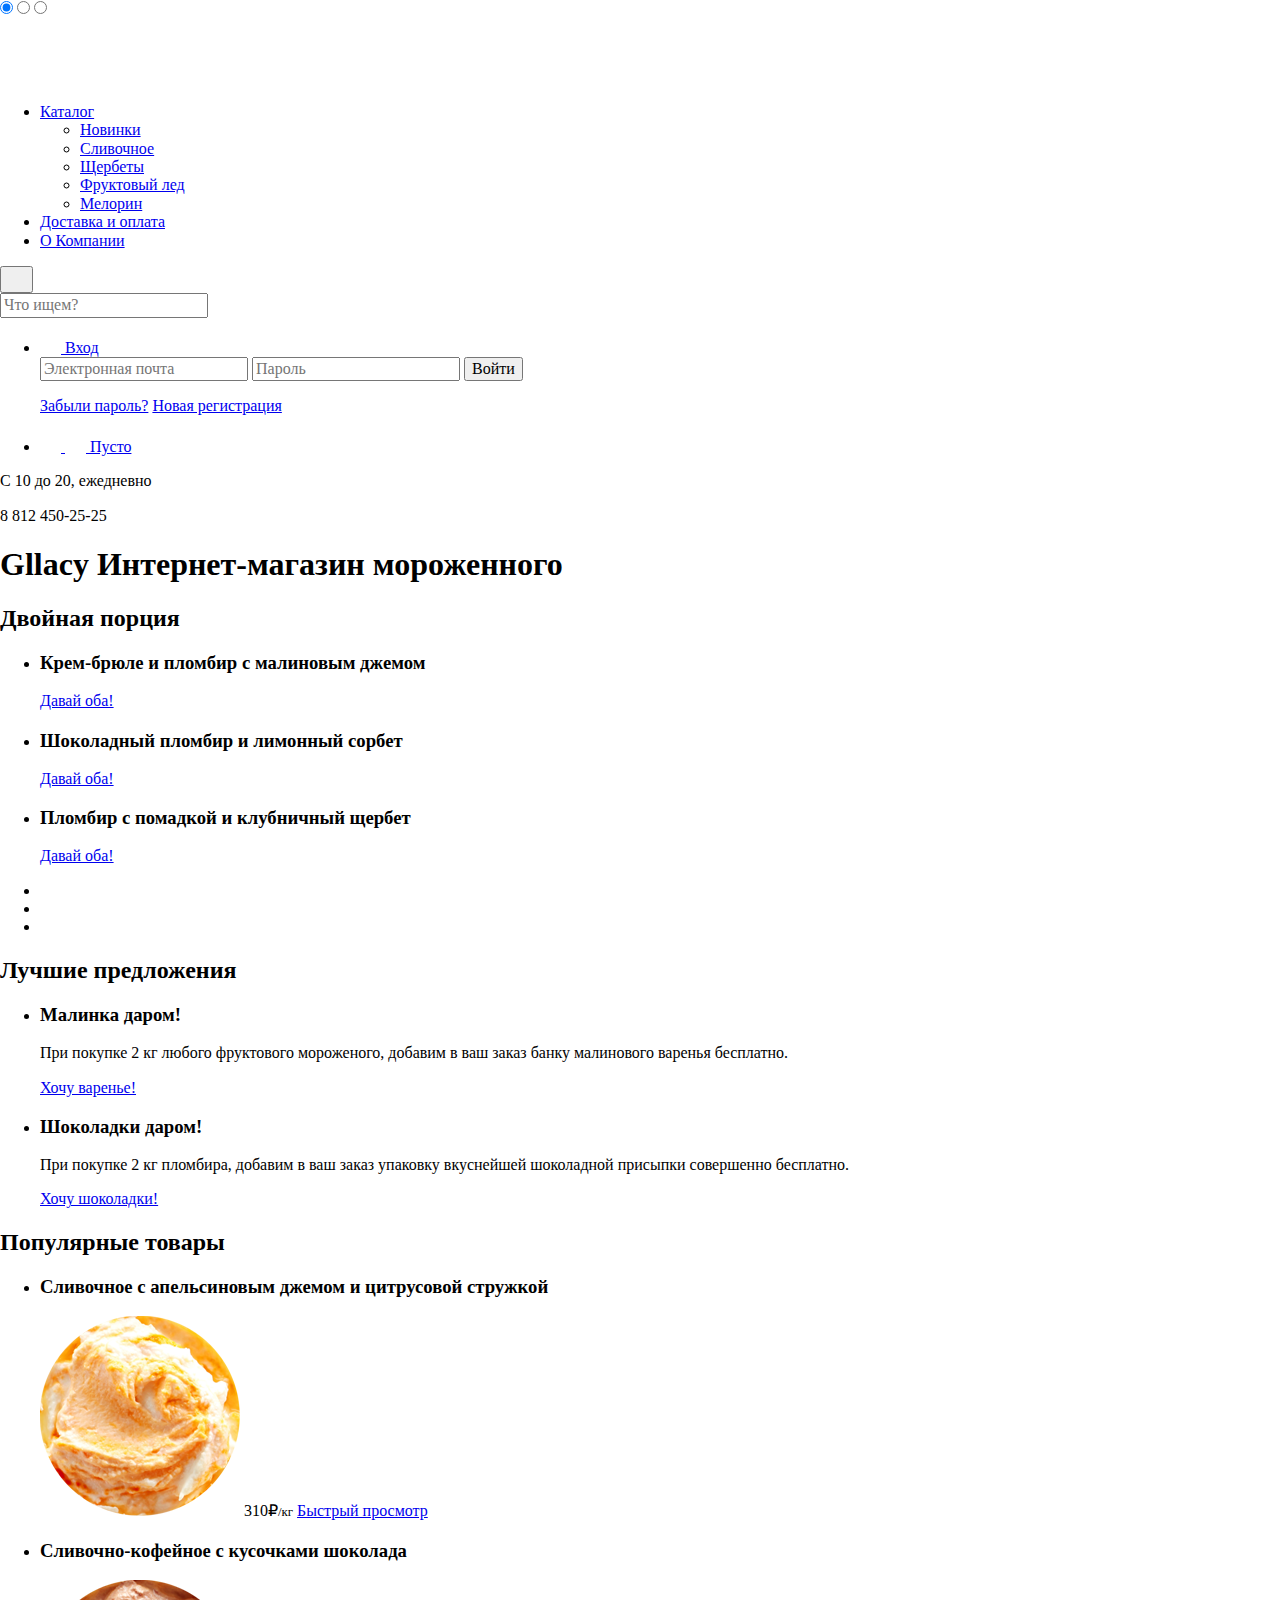
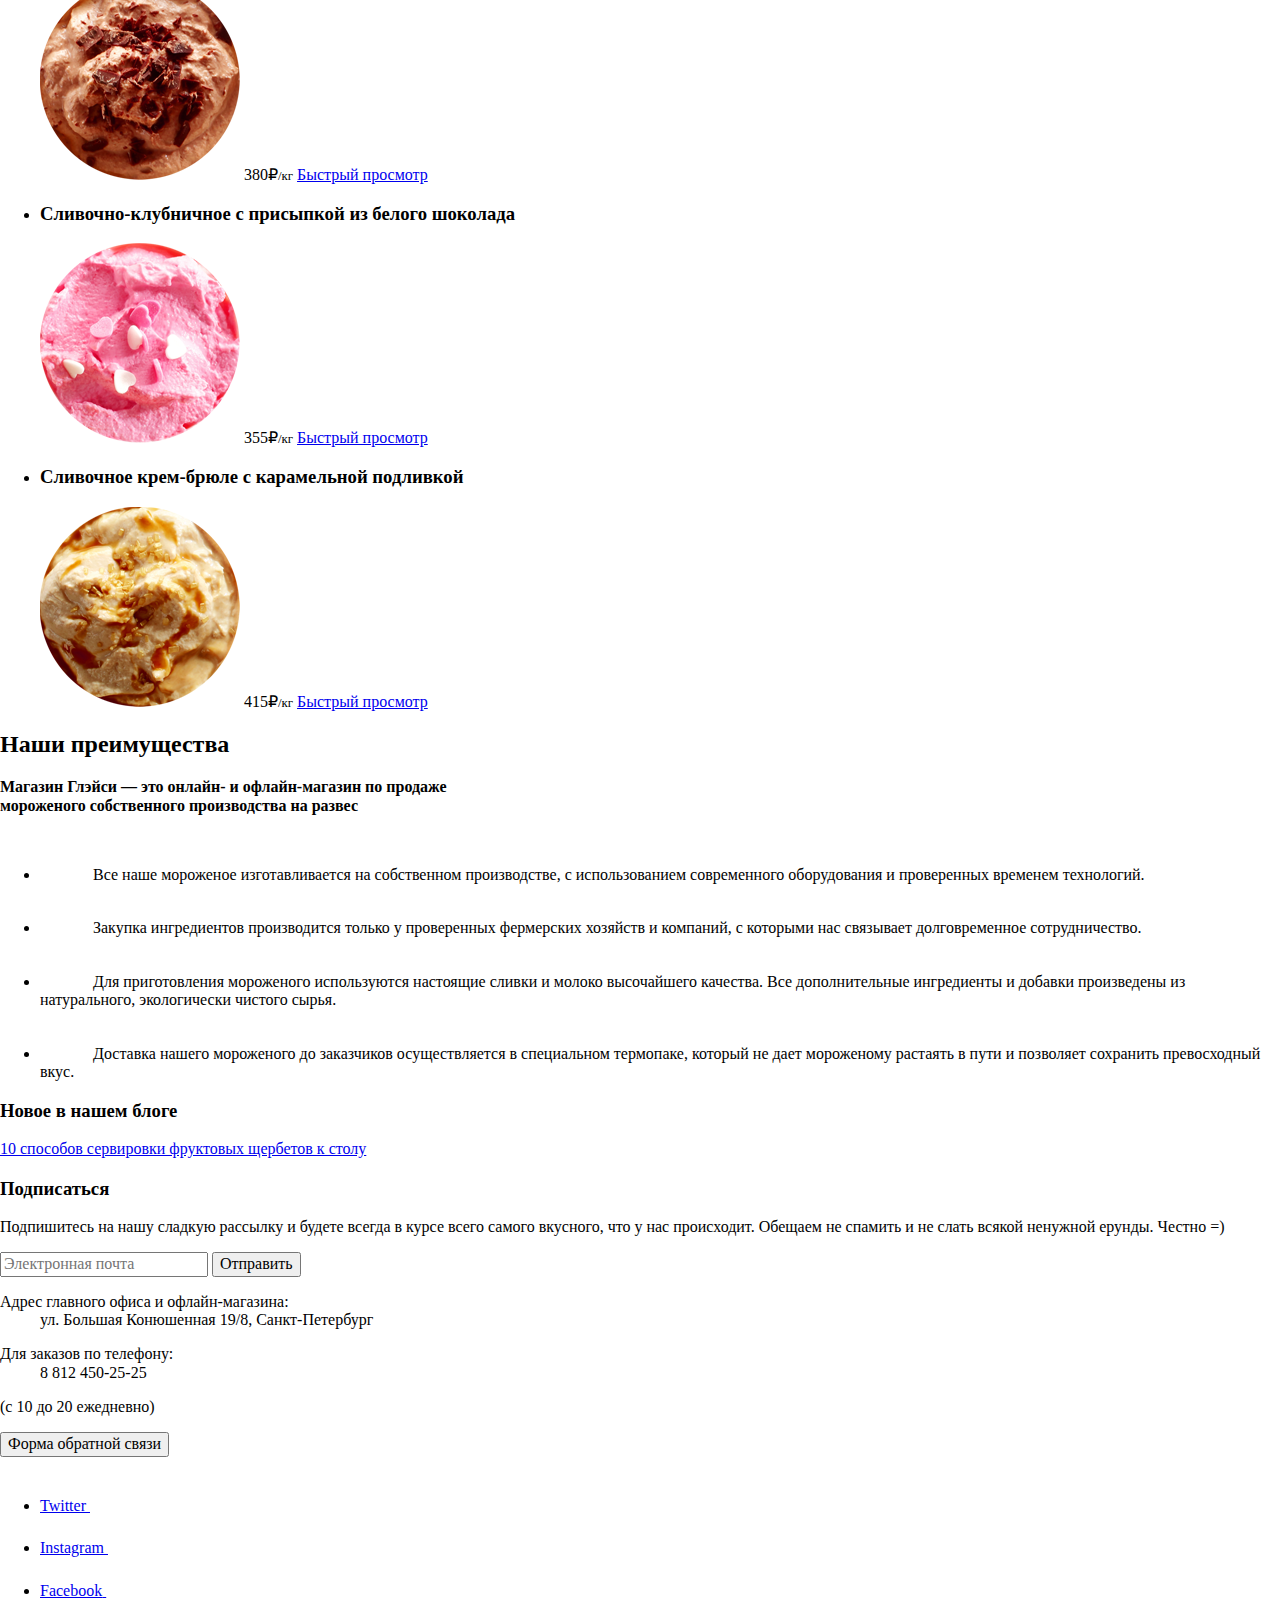
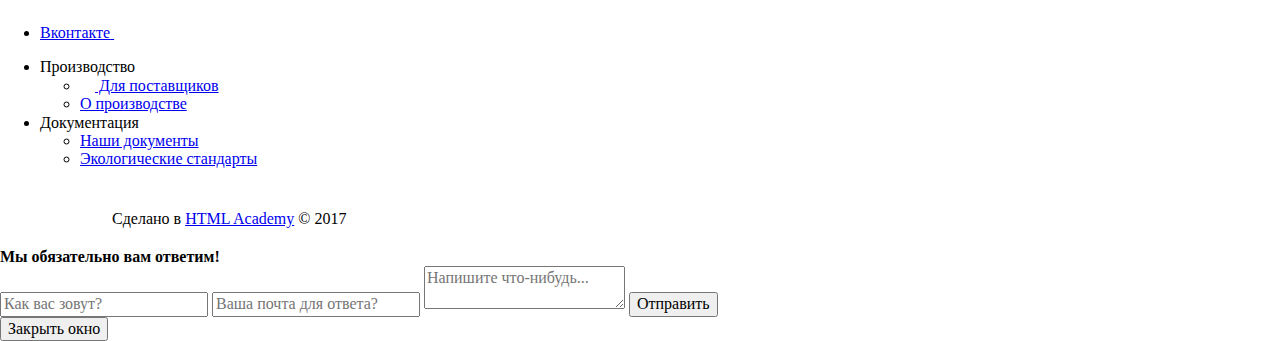
==== commit 1e352aa5: "popup-feedback" ====
--- a/source/index.html
+++ b/source/index.html
@@ -45,7 +45,7 @@
               </svg>
             </button>
             <form action="https://echo.htmlacademy.ru" class="site-search__form popup popup-menu popup-menu_right">
-              <input type="text" name="site-search__input" placeholder="Что ищем?" class="input site-search__input">
+              <input type="text" name="site-search__input" placeholder="Что ищем?" class="site__input site-search__input">
             </form>
           </div>
           <ul class="user-navigation header__menu">
@@ -57,8 +57,8 @@
                 Вход
               </a>
               <form action="https://echo.htmlacademy.ru" class="sign-in__form popup popup-menu popup-menu_right">
-                <input type="mail" name="login-input__mail" placeholder="Электронная почта" class="input sign-in__input">
-                <input type="password" name="login-input__password" placeholder="Пароль" class="input sign-in__input">
+                <input type="mail" name="login-input__mail" placeholder="Электронная почта" class="site__input sign-in__input">
+                <input type="password" name="login-input__password" placeholder="Пароль" class="site__input sign-in__input">
                 <button type="submit" name="submit__sign-in" class="button button_main button_l sign-in__submit">Войти</button>
                 <p class="sign-in__other-actions">
                   <a href="#" class="site__link">Забыли пароль?</a>
@@ -216,7 +216,7 @@
     <h3 class="visually-hidden ">Подписаться</h3>
     <p class="subscribe__text">Подпишитесь на нашу сладкую рассылку и будете всегда в курсе всего самого вкусного, что у нас происходит. Обещаем не спамить и не слать всякой ненужной ерунды. Честно =) </p>
     <form action="https://echo.htmlacademy.ru" method="post" class="subscribe__form">
-      <input type="mail" name="subscribe-mail" placeholder="Электронная почта" class="subscribe__input">
+      <input type="mail" name="subscribe-mail" placeholder="Электронная почта" class="site__input subscribe__input">
       <button type="submit" name="button-subscribe" class="button button_main button_l subscribe__submit">Отправить</button>
     </form>
   </section>
@@ -288,9 +288,22 @@
       Сделано в <a href="htmlacademy.ru" class="site__link">HTML Academy</a> © 2017
     </span>
   </div>
-</footer>
     </div>
   </div>
+</footer>
+<section class="modal">
+  <section class="popup popup-feedback">
+    <h2 class="visually-hidden"></h2>
+    <b class="popup-feedback__tagline">Мы обязательно вам ответим!</b>
+    <form action="echo.htmlacademy.ru" class="popup-feedback__form">
+      <input type="text" name="popup-feedback__name" placeholder="Как вас зовут?" class="site__input" required="required">
+      <input type="mail" name="popup-feedback__mail" placeholder="Ваша почта для ответа?" class="site__input" required="required">
+      <textarea name="popup-feedback__message" placeholder="Напишите что-нибудь..." class="popup-feedback__textarea site__input" required="required"></textarea>
+      <button type="submit" name="popup-feedback__submit" class="button button_main button_l popup-feedback__submit" >Отправить</button>
+    </form>
+    <button type="button" name="popup__button-close" class="popup__button-close"><span class="visually-hidden">Закрыть окно</span></button>
+  </section>
+</section>
 
   <!-- <script type="text/javascript" src="js/script.js"></script> -->
 </body>
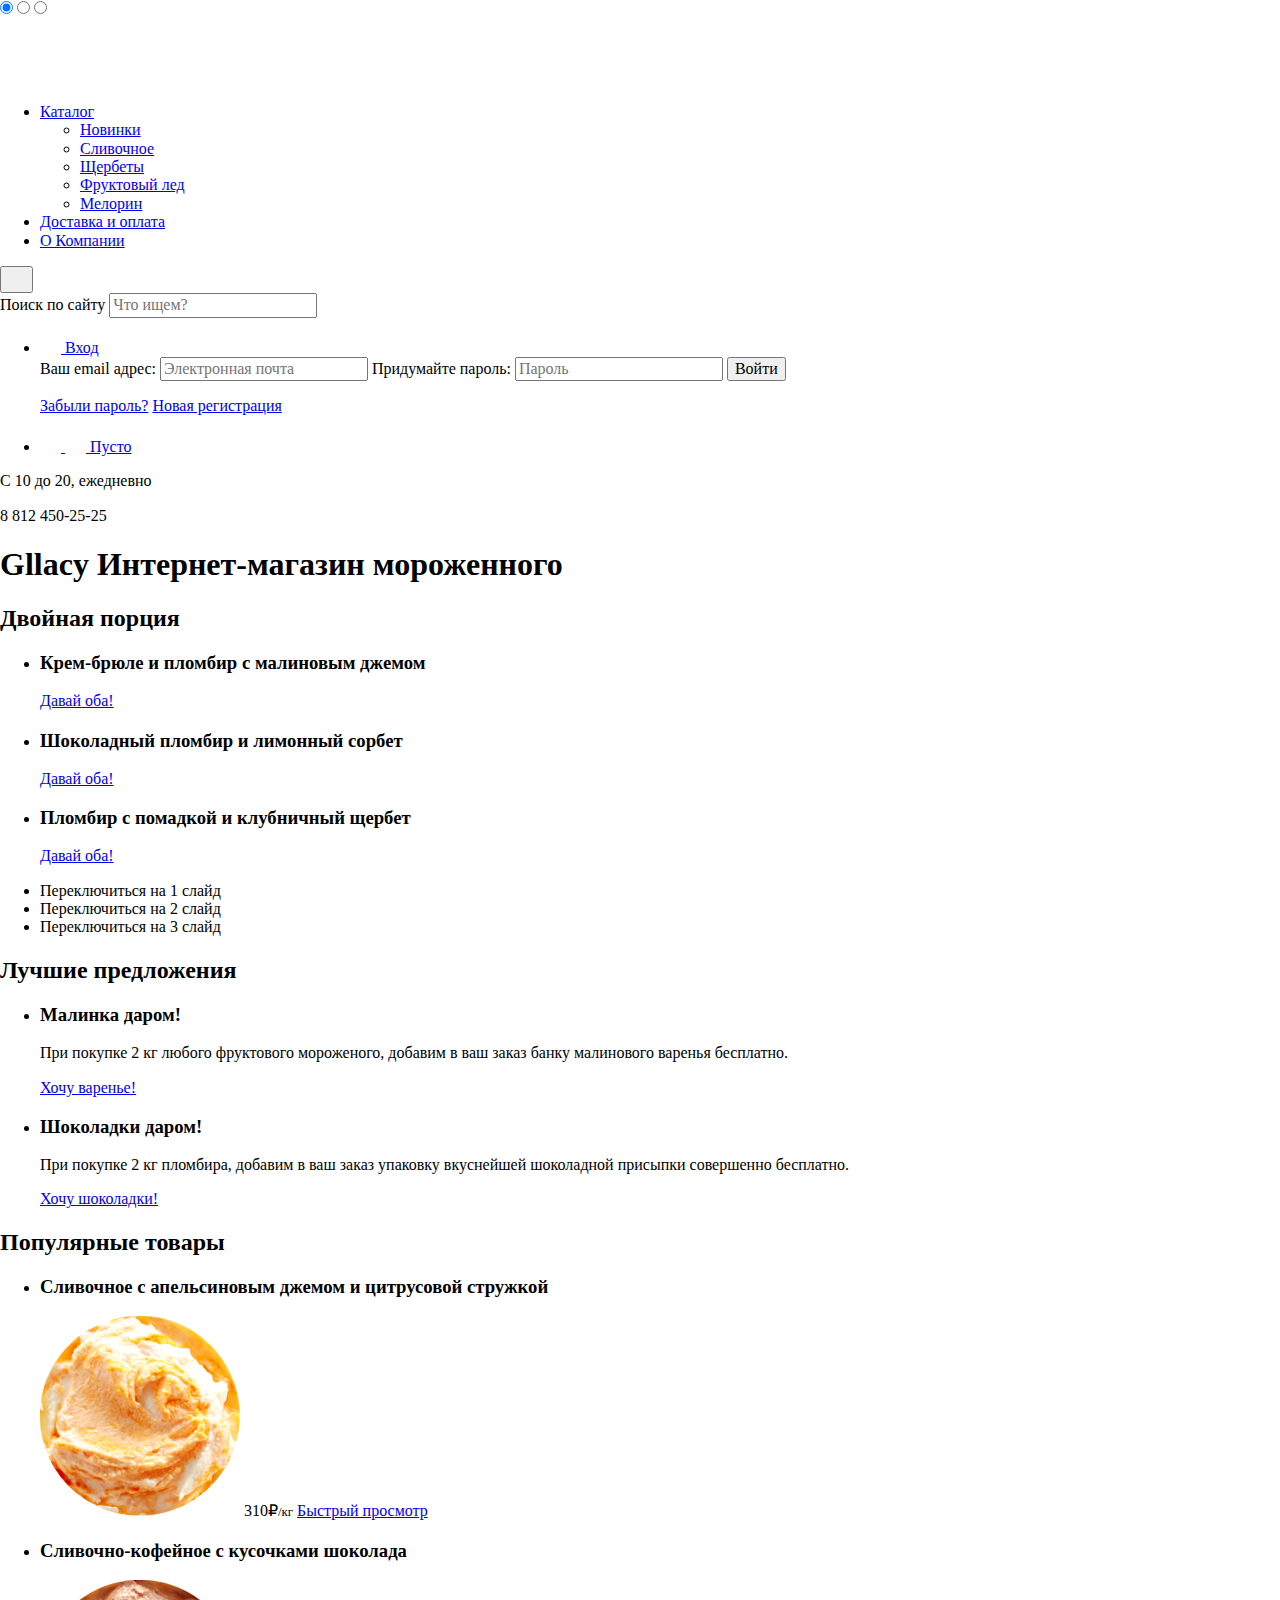
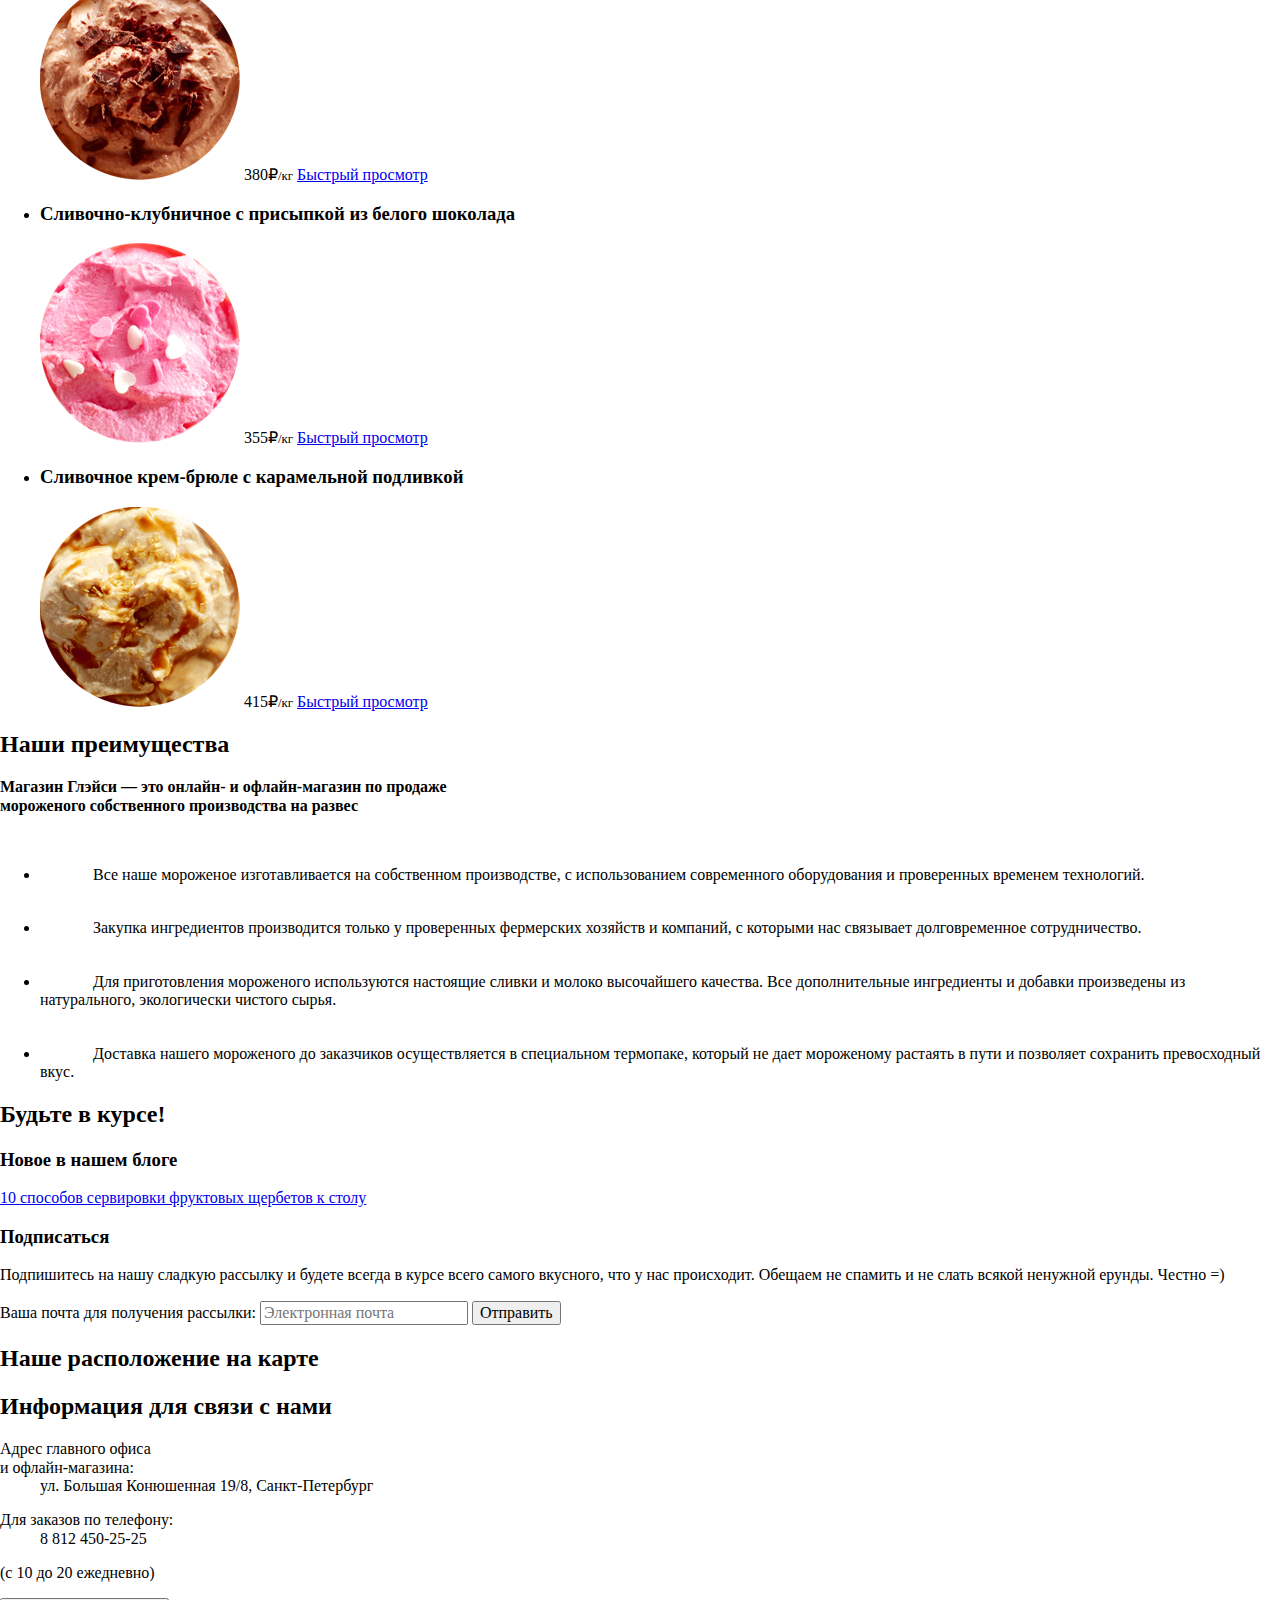
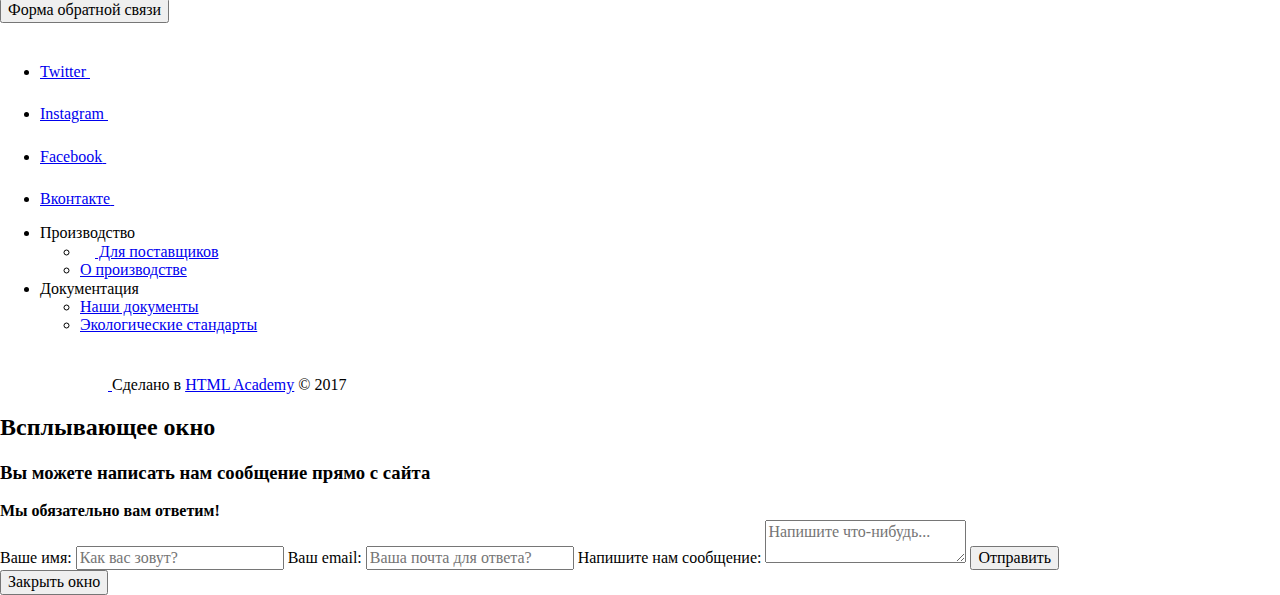
==== commit 63fd0490: "Исправление недочетов касающиеся доступности, интерактивной карты, контейнера, двухколоночного макет" ====
--- a/source/index.html
+++ b/source/index.html
@@ -7,304 +7,309 @@
   <link rel="stylesheet" href="css/normalize.css">
   <link rel="stylesheet" href="css/style.min.css">
   <!-- Подключаем полифил, для отображения svg-спрайта в IE11 -->
-  <script type="text/javascript" src="js/svgforeverybody.js"></script>
-  <script type="text/javascript">
+  <script src="js/svgforeverybody.js"></script>
+  <script>
     svg4everybody();
   </script>
 </head>
-
 <body>
-  <input type="radio" name="promo-slider-state" value="state-1" id="promo-slider-state-1" class="visually-hidden"checked>
-  <input type="radio" name="promo-slider-state" value="state-2" id="promo-slider-state-2" class="visually-hidden">
-  <input type="radio" name="promo-slider-state" value="state-3" id="promo-slider-state-3" class="visually-hidden">
+  <input type="radio" name="promo-slider-state" id="promo-slider-state-1" class="background-slider" checked="checked">
+  <input type="radio" name="promo-slider-state" id="promo-slider-state-2" class="background-slider">
+  <input type="radio" name="promo-slider-state" id="promo-slider-state-3" class="background-slider">
   <div class="site__cover">
-    <div class="container">
-      <header class="header">
-        <nav class="header__navigation">
-          <svg width="154" height="64" class="header__logo">
-            <use xlink:href="img/sprite.svg#logo"></use>
+    <header class="header container">
+      <nav class="header__navigation">
+        <svg width="154" height="64" class="header__logo" role="img">
+          <title>Логотип Gllacy</title>
+          <use xlink:href="img/sprite.svg#logo"></use>
+        </svg>
+        <ul class="header__menu site-navigation">
+          <li class="site-navigation__item popup-container">
+            <a href="#" class="header__button site-navigation__link">Каталог</a> <!-- .header__current-page -->
+            <ul class="menu-sublist popup popup-menu">
+              <li class="menu-sublist__item menu-sublist__item_distinct "><a href="#">Новинки</a></li> <!-- .header__current-page -->
+              <li class="menu-sublist__item"><a href="catalog.html">Сливочное</a></li>
+              <li class="menu-sublist__item"><a href="#">Щербеты</a></li>
+              <li class="menu-sublist__item"><a href="#">Фруктовый лед</a></li>
+              <li class="menu-sublist__item"><a href="#">Мелорин</a></li>
+            </ul>
+          </li>
+          <li class="site-navigation__item popup-container"><a href="#" class="header__button site-navigation__link">Доставка и оплата</a></li>
+          <li class="site-navigation__item popup-container"><a href="#" class="header__button site-navigation__link">О Компании</a></li>
+        </ul>
+        <div class="site-search popup-container">
+          <button type="button" name="button-search" class="button site-search__button header__button">
+            <svg width="17" height="17" aria-hidden="true">
+              <title>Поиск по сайту</title>
+              <use xlink:href="img/sprite.svg#loupe"></use>
+            </svg>
+          </button>
+          <form action="https://echo.htmlacademy.ru" class="site-search__form popup popup-menu popup-menu_right">
+            <label for="site-search__input" class="visually-hidden">Поиск по сайту</label>
+            <input type="text" id="site-search__input" name="site-search__input" placeholder="Что ищем?" class="site__input site-search__input">
+          </form>
+        </div>
+        <ul class="user-navigation header__menu">
+          <li class="user-navigation__item popup-container">
+            <a href="#" class="header__button">
+              <svg width="21" height="19" class="button__icon" aria-hidden="true">
+                <title>Иконка входа</title>
+                <use xlink:href="img/sprite.svg#entrance"></use>
+              </svg>
+              Вход
+            </a>
+            <form action="https://echo.htmlacademy.ru" class="sign-in__form popup popup-menu popup-menu_right">
+              <label for="login-input__mail" class="visually-hidden">Ваш email адрес:</label>
+              <input type="email" id="login-input__mail" name="login-input__mail" placeholder="Электронная почта" class="site__input sign-in__input">
+              <label for="login-input__password" class="visually-hidden">Придумайте пароль:</label>
+              <input type="password" id="login-input__password" name="login-input__password" placeholder="Пароль" class="site__input sign-in__input">
+              <button type="submit" name="submit__sign-in" class="button button_main button_l sign-in__submit">Войти</button>
+              <p class="sign-in__other-actions">
+                <a href="#" class="site__link">Забыли пароль?</a>
+                <a href="#" class="site__link">Новая регистрация</a>
+              </p>
+            </form>
+          </li>
+          <li class="user-navigation__item popup-container">
+            <a href="#" class="header__button button-shopcart button-shopcart_empty">
+              <svg width="21" height="20" class="button__icon icon__shopcart_empty" role="img">
+                <title>Товары в корзине</title>
+                <use xlink:href="img/sprite.svg#basket"></use>
+              </svg>
+              <svg width="21" height="20" class="button__icon icon__shopcart" aria-hidden="true">
+                <title>Товары в корзине</title>
+                <use xlink:href="img/sprite.svg#basket-red"></use>
+              </svg>
+              Пусто
+            </a>
+          </li>
+        </ul>
+      </nav>
+      <div class="header__details-company">
+        <p class="header__shedule">С 10 до 20, ежедневно</p>
+        <p class="header__phone">8 812 450-25-25</p>
+      </div>
+    </header>
+    <main>
+      <div class="container">
+        <h1 class="visually-hidden">Gllacy Интернет-магазин мороженного</h1>
+        <section class="promo">
+          <h2 class="visually-hidden">Двойная порция</h2>
+          <ul class="promo__slider">
+            <li class="promo__slide slide slide__content_1">
+              <h3 class="slide__title">Крем-брюле и пломбир с малиновым джемом</h3>
+              <a href="#" class="button button_main button_xl slide__button">Давай оба!</a>
+            </li>
+            <li class="promo__slide slide slide__content_2">
+              <h3 class="slide__title">Шоколадный пломбир и лимонный сорбет </h3>
+              <a href="#" class="button button_main button_xl slide__button">Давай оба!</a>
+            </li>
+            <li class="promo__slide slide slide__content_3">
+              <h3 class="slide__title">Пломбир с помадкой и клубничный щербет</h3>
+              <a href="#" class="button button_main button_xl slide__button">Давай оба!</a>
+            </li>
+          </ul>
+          <ul class="slider__indicators">
+            <li><label for="promo-slider-state-1" class="slider__indicator slider__indicator_1"><span class="visually-hidden">Переключиться на 1 слайд</span></label></li>
+            <li><label for="promo-slider-state-2" class="slider__indicator slider__indicator_2"><span class="visually-hidden">Переключиться на 2 слайд</span></label></li>
+            <li><label for="promo-slider-state-3" class="slider__indicator slider__indicator_3"><span class="visually-hidden">Переключиться на 3 слайд</span></label></li>
+          </ul>
+        </section>
+        <section class="banners">
+          <h2 class="visually-hidden">Лучшие предложения</h2>
+          <ul class="banners__list two-columns">
+            <li class="banners__item banners__item_raspberry two-columns__column">
+              <h3 class="banners__title">Малинка даром!</h3>
+              <p class="banners__text">При покупке 2 кг любого фруктового мороженого, добавим в ваш заказ банку малинового варенья бесплатно.</p>
+              <a href="#" class="button button_main button_l banners__button">Хочу варенье!</a>
+            </li>
+            <li class="banners__item banners__item_chocolate two-columns__column">
+              <h3 class="banners__title">Шоколадки даром!</h3>
+              <p class="banners__text">При покупке 2 кг пломбира, добавим в ваш заказ упаковку вкуснейшей шоколадной присыпки совершенно бесплатно.</p>
+              <a href="#" class="button button_main button_l banners__button">Хочу шоколадки!</a>
+            </li>
+          </ul>
+        </section>
+        <section class="hits products">
+          <h2 class="visually-hidden">Популярные товары</h2>
+          <ul class="products__list">
+            <li class="products__item item_hit">
+              <h3 class="products__title">Сливочное с апельсиновым джемом и цитрусовой стружкой</h3>
+              <img src="img/icecream-1.png" alt="Сливочное мороженое с апельсиновым джемом и цитрусовой стружкой" class="products__cover">
+              <span class="products__price">310₽<small>/кг</small></span>
+              <a href="#" class="button button_main button_l products__button">Быстрый просмотр</a>
+            </li>
+            <li class="products__item item_hit">
+              <h3 class="products__title">Сливочно-кофейное с кусочками шоколада</h3>
+              <img src="img/icecream-2.png" alt="Сливочно-кофейное мороженое с кусочками шоколада" class="products__cover">
+              <span class="products__price">380₽<small>/кг</small></span>
+              <a href="#" class="button button_main button_l products__button">Быстрый просмотр</a>
+            </li>
+            <li class="products__item item_hit">
+              <h3 class="products__title">Сливочно-клубничное с присыпкой из белого шоколада</h3>
+              <img src="img/icecream-3.png" alt="Сливочно-клубничное мороженое с присыпкой из белого шоколада" class="products__cover">
+              <span class="products__price">355₽<small>/кг</small></span>
+              <a href="#" class="button button_main button_l products__button">Быстрый просмотр</a>
+            </li>
+            <li class="products__item item_hit">
+              <h3 class="products__title">Сливочное крем-брюле с карамельной подливкой</h3>
+              <img src="img/icecream-4.png" alt="Сливочное крем-брюле с карамельной подливкой" class="products__cover">
+              <span class="products__price">415₽<small>/кг</small></span>
+              <a href="#" class="button button_main button_l products__button">Быстрый просмотр</a>
+            </li>
+          </ul>
+        </section>
+        <section class="adventages">
+          <h2 class="visually-hidden">Наши преимущества</h2>
+          <b class="adventages__tagline">Магазин Глэйси — это онлайн- и офлайн-магазин по продаже<br> мороженого собственного производства на развес</b>
+          <ul class="adventages__list two-columns">
+            <li class="adventages__item">
+              <svg width="49" height="49" class="adventages__icon" role="img">
+                <title>Профессиональный подход</title>
+                <use xlink:href="img/sprite.svg#ice-cream"></use>
+              </svg>
+              Все наше мороженое изготавливается на собственном производстве, с использованием современного оборудования и проверенных временем технологий.</li>
+            <li class="adventages__item">
+              <svg width="49" height="49" class="adventages__icon" role="img">
+                <title>Высокое качество</title>
+                <use xlink:href="img/sprite.svg#cow"></use>
+              </svg>
+              Закупка ингредиентов производится только у проверенных фермерских хозяйств и компаний, с которыми нас связывает долговременное сотрудничество.</li>
+            <li class="adventages__item">
+              <svg width="49" height="49" class="adventages__icon" role="img">
+                <title>Натуральные ингредиенты</title>
+                <use xlink:href="img/sprite.svg#eco"></use>
+              </svg>
+              Для приготовления мороженого используются настоящие сливки и молоко высочайшего качества. Все дополнительные ингредиенты и добавки произведены из натурального, экологически чистого сырья.</li>
+            <li class="adventages__item">
+              <svg width="49" height="49" class="adventages__icon" role="img">
+                <title>Гарантия правильного хранения</title>
+                <use xlink:href="img/sprite.svg#thermometer"></use>
+              </svg>
+              Доставка нашего мороженого до заказчиков осуществляется в специальном термопаке, который не дает мороженому растаять в пути и позволяет сохранить превосходный вкус.</li>
+          </ul>
+        </section>
+        <section class="mailing two-columns">
+          <h2 class="visually-hidden">Будьте в курсе!</h2>
+          <section class="last-news mailing__section two-columns__column">
+            <h3 class="last-news__title">Новое в нашем блоге</h3>
+            <!-- <img src="img/back-4.jpg" alt="10 способов сервировки фруктовых щербетов к столу"> -->
+            <a href="#" class="last-news__link">10 способов сервировки фруктовых щербетов к столу</a>
+          </section>
+          <section class="subscribe mailing__section two-columns__column">
+            <h3 class="visually-hidden ">Подписаться</h3>
+            <p class="subscribe__text">Подпишитесь на нашу сладкую рассылку и будете всегда в курсе всего самого вкусного, что у нас происходит. Обещаем не спамить и не слать всякой ненужной ерунды. Честно =) </p>
+            <form action="https://echo.htmlacademy.ru" method="post" class="subscribe__form">
+              <label for="subscribe-mail" class="visually-hidden">Ваша почта для получения рассылки:</label>
+              <input type="email" name="subscribe-mail" placeholder="Электронная почта" class="site__input subscribe__input">
+              <button type="submit" name="button-subscribe" class="button button_main button_l subscribe__submit">Отправить</button>
+            </form>
+          </section>
+        </section>
+      </div>
+      <section class="map">
+        <h2 class="visually-hidden">Наше расположение на карте</h2>
+        <div id="map" class="ymap"></div>
+        <!-- <img src="img/map_900_430.jpg" alt="Как до нас добраться"> -->
+        <div class="container map__wrapper">
+          <section class="contacts">
+            <h2 class="visually-hidden">Информация для связи с нами</h2>
+            <dl class="contacts__location">
+              <dt>Адрес главного офиса<br> и офлайн-магазина:</dt>
+              <dd>ул. Большая Конюшенная 19/8, Санкт-Петербург</dd>
+            </dl>
+            <dl class="contacts__phone">
+              <dt>Для заказов по телефону:</dt>
+              <dd>8 812 450-25-25</dd>
+            </dl>
+            <p class="contacts__shedule">(с 10 до 20 ежедневно)</p>
+            <button type="button" name="button-feedback" class="button button_main button_l contacts__button" onclick="feedbackToggleShow();">Форма обратной связи</button>
+          </section>
+        </div>
+      </section>
+    </main>
+    <footer class="footer container">
+      <ul class="social__list">
+        <li class="social__item"><a href="twitter.com"><span class="visually-hidden">Twitter</span>
+            <svg width="38" height="38" role="img">
+              <title>Мы в Твиттере</title>
+              <use xlink:href="img/sprite.svg#social-twitter"></use>
+            </svg>
+          </a></li>
+        <li class="social__item"><a href="instagram.com"><span class="visually-hidden">Instagram</span>
+            <svg width="38" height="38" role="img">
+              <title>Мы в Инстаграм</title>
+              <use xlink:href="img/sprite.svg#social-instagram"></use>
+            </svg>
+          </a></li>
+        <li class="social__item"><a href="facebook.com"><span class="visually-hidden">Facebook</span>
+            <svg width="38" height="38" role="img">
+              <title>Мы в Фейсбуке</title>
+              <use xlink:href="img/sprite.svg#social-fb"></use>
+            </svg>
+          </a></li>
+        <li class="social__item"><a href="vk.com"><span class="visually-hidden">Вконтакте</span>
+            <svg width="38" height="38" role="img">
+              <title>Мы во Вконтакте</title>
+              <use xlink:href="img/sprite.svg#social-vk"></use>
+            </svg>
+          </a></li>
+      </ul>
+
+      <ul class="footer-navigation">
+        <li> <span class="visually-hidden">Производство</span>
+          <ul class="footer-navigation__production">
+            <li class="footer-navigation__item"><a href="#" class="link site__link site__link_bold">
+                <svg width="15" height="13" class="link__icon" aria-hidden="true">
+                  <use xlink:href="img/sprite.svg#heart"></use>
+                </svg>
+                Для поставщиков</a></li>
+            <li class="footer-navigation__item"><a href="#" class="site__link">О производстве</a></li>
+          </ul>
+        </li>
+        <li><span class="visually-hidden">Документация</span>
+          <ul class="footer-navigation__docs">
+            <li class="footer-navigation__item"><a href="#" class="site__link">Наши документы</a></li>
+            <li class="footer-navigation__item"><a href="#" class="site__link">Экологические стандарты</a></li>
+          </ul>
+        </li>
+      </ul>
+
+      <div class="footer__copyright">
+        <a href="https://htmlacademy.ru/intensive/htmlcss">
+          <svg width="108" height="39" role="img">
+            <title>Источник макета</title>
+            <description>Макет был разработан для учебного курса HTML Academy</description>
+            <use xlink:href="img/sprite.svg#logo-htmlacademy"></use>
           </svg>
-          <ul class="header__menu site-navigation">
-            <li class="site-navigation__item popup-container">
-              <a href="#" class="header__button site-navigation__link">Каталог</a> <!-- .header__current-page -->
-              <ul class="menu-sublist popup popup-menu">
-                <li class="menu-sublist__item menu-sublist__item_distinct "><a href="#">Новинки</a></li> <!-- .header__current-page -->
-                <li class="menu-sublist__item"><a href="#">Сливочное</a></li>
-                <li class="menu-sublist__item"><a href="#">Щербеты</a></li>
-                <li class="menu-sublist__item"><a href="#">Фруктовый лед</a></li>
-                <li class="menu-sublist__item"><a href="#">Мелорин</a></li>
-              </ul>
-            </li>
-            <li class="site-navigation__item popup-container"><a href="#" class="header__button site-navigation__link">Доставка и оплата</a></li>
-            <li class="site-navigation__item popup-container"><a href="#" class="header__button site-navigation__link">О Компании</a></li>
-          </ul>
-          <div class="site-search popup-container">
-            <button type="button" name="button-search" class="button site-search__button header__button">
-              <svg width="17" height="17">
-                <use xlink:href="img/sprite.svg#loupe"></use>
-              </svg>
-            </button>
-            <form action="https://echo.htmlacademy.ru" class="site-search__form popup popup-menu popup-menu_right">
-              <input type="text" name="site-search__input" placeholder="Что ищем?" class="site__input site-search__input">
-            </form>
-          </div>
-          <ul class="user-navigation header__menu">
-            <li class="user-navigation__item popup-container">
-              <a href="#" class="header__button">
-                <svg width="21" height="19" class="button__icon">
-                  <use xlink:href="img/sprite.svg#entrance"></use>
-                </svg>
-                Вход
-              </a>
-              <form action="https://echo.htmlacademy.ru" class="sign-in__form popup popup-menu popup-menu_right">
-                <input type="mail" name="login-input__mail" placeholder="Электронная почта" class="site__input sign-in__input">
-                <input type="password" name="login-input__password" placeholder="Пароль" class="site__input sign-in__input">
-                <button type="submit" name="submit__sign-in" class="button button_main button_l sign-in__submit">Войти</button>
-                <p class="sign-in__other-actions">
-                  <a href="#" class="site__link">Забыли пароль?</a>
-                  <a href="#" class="site__link">Новая регистрация</a>
-                </p>
-              </form>
-            </li>
-            <li class="user-navigation__item popup-container">
-              <a href="#" class="header__button button-shopcart button-shopcart_empty">
-                <svg width="21" height="20" class="button__icon icon__shopcart_empty">
-                  <use xlink:href="img/sprite.svg#basket"></use>
-                </svg>
-                <svg width="21" height="20" class="button__icon icon__shopcart">
-                  <use xlink:href="img/sprite.svg#basket-red"></use>
-                </svg>
-                Пусто
-              </a>
-              <!-- <section class="shopcart popup popup-menu popup-menu_right">
-              <h3 class="shopcart__title visually-hidden">Список товаров в корзине покупок</h3>
-
-              <ul class="shopcart__list">
-              <li class="shopcart__item shopcart-product">
-              <h4 class="shopcart-product__name">Пломбир с апельсиновым джемом</h4>
-              <img src="img/icecream-5.png" alt="Пломбир с апельсиновым джемом" width="33" height="33" class="shopcart-product__cover">
-              <p class="shopcart-product__calculation">
-              <span class="shopcart-product__weight">1,5 кг</span> х <span class="shopcart-product__nominal-price">200 руб.</span>
-            </p>
-            <p class="shopcart-product__cost">300 руб.</p>
-            <button type="button" name="button" class="shopcart-product__button_delete"><span class="visually-hidden">Удалить товар из корзины</span></button>
-          </li>
-          <li class="shopcart__item shopcart-product">
-          <h4 class="shopcart-product__name">Клубничный пломбир с присыпкой из белого шоколада</h4>
-          <img src="img/icecream-8.png" alt="Клубничный пломбир с присыпкой из белого шоколада" width="33" height="33" class="shopcart-product__cover">
-          <p class="shopcart-product__calculation">
-          <span class="shopcart-product__weight">1,5 кг</span> х <span class="shopcart-product__nominal-price">300 руб.</span>
-        </p>
-        <p class="shopcart-product__cost">450 руб.</p>
-        <button type="button" name="button" class="shopcart-product__button_delete"><span class="visually-hidden">Удалить товар из корзины</span></button>
-      </li>
-    </ul>
-    <p class="shopcart__total-cost">Итого: 750 руб.</p>
-    <a href="shopcart.html" class="button button_main button_l shopcart__submit">Оформить заказ</a>
-  </section> -->
-</li>
-</ul>
-</nav>
-<div class="header__details-company">
-  <p class="header__shedule">С 10 до 20, ежедневно</p>
-  <p class="header__phone">8 812 450-25-25</p>
-</div>
-</header>
-<h1 class="visually-hidden">Gllacy Интернет-магазин мороженного</h1>
-<section class="promo">
-  <h2 class="visually-hidden">Двойная порция</h2>
-  <!-- <div class="slider">
-
-</div> -->
-<ul class="promo__slider">
-  <li class="promo__slide slide slide__content_1">
-    <h3 class="slide__title">Крем-брюле и пломбир с малиновым джемом</h3>
-    <a href="#" class="button button_main button_xl slide__button">Давай оба!</a>
-  </li>
-  <li class="promo__slide slide slide__content_2">
-    <h3 class="slide__title">Шоколадный пломбир и лимонный сорбет </h3>
-    <a href="#" class="button button_main button_xl slide__button">Давай оба!</a>
-  </li>
-  <li class="promo__slide slide slide__content_3">
-    <h3 class="slide__title">Пломбир с помадкой и клубничный щербет</h3>
-    <a href="#" class="button button_main button_xl slide__button">Давай оба!</a>
-  </li>
-</ul>
-<ul class="slider__indicators">
-  <li><label for="promo-slider-state-1" class="slider__indicator slider__indicator_1"></label></li>
-  <li><label for="promo-slider-state-2" class="slider__indicator slider__indicator_2"></label></li>
-  <li><label for="promo-slider-state-3" class="slider__indicator slider__indicator_3"></label></li>
-</ul>
-</section>
-<section class="banners">
-  <h2 class="visually-hidden">Лучшие предложения</h2>
-  <ul class="banners__list two-columns">
-    <li class="banners__item banners__item_raspberry">
-      <h3 class="banners__title">Малинка даром!</h3>
-      <p class="banners__text">При покупке 2 кг любого фруктового мороженого, добавим в ваш заказ банку малинового варенья бесплатно.</p>
-      <a href="#" class="button button_main button_l banners__button">Хочу варенье!</a>
-    </li>
-    <li class="banners__item banners__item_chocolate">
-      <h3 class="banners__title">Шоколадки даром!</h3>
-      <p class="banners__text">При покупке 2 кг пломбира, добавим в ваш заказ упаковку вкуснейшей шоколадной присыпки совершенно бесплатно.</p>
-      <a href="#" class="button button_main button_l banners__button">Хочу шоколадки!</a>
-    </li>
-  </ul>
-</section>
-<section class="hits products">
-  <h2 class="visually-hidden">Популярные товары</h2>
-  <ul class="products__list">
-    <li class="products__item item_hit">
-      <h3 class="products__title">Сливочное с апельсиновым джемом и цитрусовой стружкой</h3>
-      <img src="img/icecream-1.png" alt="Сливочное мороженое с апельсиновым джемом и цитрусовой стружкой" class="products__cover">
-      <span class="products__price">310₽<small>/кг</small></span>
-      <a href="#" class="button button_main button_l products__button">Быстрый просмотр</a>
-    </li>
-    <li class="products__item item_hit">
-      <h3 class="products__title">Сливочно-кофейное с кусочками шоколада</h3>
-      <img src="img/icecream-2.png" alt="Сливочно-кофейное мороженое с кусочками шоколада" class="products__cover">
-      <span class="products__price">380₽<small>/кг</small></span>
-      <a href="#" class="button button_main button_l products__button">Быстрый просмотр</a>
-    </li>
-    <li class="products__item item_hit">
-      <h3 class="products__title">Сливочно-клубничное с присыпкой из белого шоколада</h3>
-      <img src="img/icecream-3.png" alt="Сливочно-клубничное мороженое с присыпкой из белого шоколада" class="products__cover">
-      <span class="products__price">355₽<small>/кг</small></span>
-      <a href="#" class="button button_main button_l products__button">Быстрый просмотр</a>
-    </li>
-    <li class="products__item item_hit">
-      <h3 class="products__title">Сливочное крем-брюле с карамельной подливкой</h3>
-      <img src="img/icecream-4.png" alt="Сливочное крем-брюле с карамельной подливкой" class="products__cover">
-      <span class="products__price">415₽<small>/кг</small></span>
-      <a href="#" class="button button_main button_l products__button">Быстрый просмотр</a>
-    </li>
-  </ul>
-</section>
-<section class="adventages">
-  <h2 class="visually-hidden">Наши преимущества</h2>
-  <b class="adventages__tagline">Магазин Глэйси — это онлайн- и офлайн-магазин по продаже<br> мороженого собственного производства на развес</b>
-  <ul class="adventages__list two-columns">
-    <li class="adventages__item">
-      <svg width="49" height="49" class="adventages__icon">
-        <use xlink:href="img/sprite.svg#ice-cream"></use>
-      </svg>
-      Все наше мороженое изготавливается на собственном производстве, с использованием современного оборудования и проверенных временем технологий.</li>
-    <li class="adventages__item">
-      <svg width="49" height="49" class="adventages__icon">
-        <use xlink:href="img/sprite.svg#cow"></use>
-      </svg>
-      Закупка ингредиентов производится только у проверенных фермерских хозяйств и компаний, с которыми нас связывает долговременное сотрудничество.</li>
-    <li class="adventages__item">
-      <svg width="49" height="49" class="adventages__icon">
-        <use xlink:href="img/sprite.svg#eco"></use>
-      </svg>
-      Для приготовления мороженого используются настоящие сливки и молоко высочайшего качества. Все дополнительные ингредиенты и добавки произведены из натурального, экологически чистого сырья.</li>
-    <li class="adventages__item">
-      <svg width="49" height="49" class="adventages__icon">
-        <use xlink:href="img/sprite.svg#thermometer"></use>
-      </svg>
-      Доставка нашего мороженого до заказчиков осуществляется в специальном термопаке, который не дает мороженому растаять в пути и позволяет сохранить превосходный вкус.</li>
-  </ul>
-</section>
-<section class="mailing two-columns">
-  <section class="last-news mailing__section">
-    <h3 class="last-news__title">Новое в нашем блоге</h3>
-    <!-- <img src="img/back-4.jpg" alt="10 способов сервировки фруктовых щербетов к столу"> -->
-    <a href="#" class="last-news__link">10 способов сервировки фруктовых щербетов к столу</a>
+        </a>
+        <span class="copyright__text">
+          Сделано в <a href="https://htmlacademy.ru/intensive/htmlcss" class="site__link">HTML Academy</a> © 2017
+        </span>
+      </div>
+    </footer>
+  </div>
+  <section class="modal">
+    <h2 class="visually-hidden">Всплывающее окно</h2>
+    <section class="popup popup-feedback">
+      <h3 class="visually-hidden">Вы можете написать нам сообщение прямо с сайта</h3>
+      <b class="popup-feedback__tagline">Мы обязательно вам ответим!</b>
+      <form action="echo.htmlacademy.ru" class="popup-feedback__form">
+        <label for="popup-feedback__name" class="visually-hidden">Ваше имя:</label>
+        <input type="text" id="popup-feedback__name" name="popup-feedback__name" placeholder="Как вас зовут?" class="site__input" required="required">
+        <label for="popup-feedback__mail" class="visually-hidden">Ваш email:</label>
+        <input type="email" name="popup-feedback__mail" placeholder="Ваша почта для ответа?" class="site__input" required="required">
+        <label for="popup-feedback__message" class="visually-hidden">Напишите нам сообщение:</label>
+        <textarea name="popup-feedback__message" placeholder="Напишите что-нибудь..." class="popup-feedback__textarea site__input" required="required"></textarea>
+        <button type="submit" name="popup-feedback__submit" class="button button_main button_l popup-feedback__submit">Отправить</button>
+      </form>
+      <button type="button" name="popup__button-close" class="popup__button-close"><span class="visually-hidden">Закрыть окно</span></button>
+    </section>
   </section>
-  <section class="subscribe mailing__section">
-    <h3 class="visually-hidden ">Подписаться</h3>
-    <p class="subscribe__text">Подпишитесь на нашу сладкую рассылку и будете всегда в курсе всего самого вкусного, что у нас происходит. Обещаем не спамить и не слать всякой ненужной ерунды. Честно =) </p>
-    <form action="https://echo.htmlacademy.ru" method="post" class="subscribe__form">
-      <input type="mail" name="subscribe-mail" placeholder="Электронная почта" class="site__input subscribe__input">
-      <button type="submit" name="button-subscribe" class="button button_main button_l subscribe__submit">Отправить</button>
-    </form>
-  </section>
-</section>
-<section class="map">
-  <!-- <img src="img/map_900_430.jpg" alt="Как до нас добраться"> -->
-  <section class="contacts">
-    <dl class="contacts__location">
-      <dt>Адрес главного офиса и офлайн-магазина:</dt>
-      <dd>ул. Большая Конюшенная 19/8, Санкт-Петербург</dd>
-    </dl>
-    <dl class="contacts__phone">
-      <dt>Для заказов по телефону:</dt>
-      <dd>8 812 450-25-25</dd>
-    </dl>
-    <p class="contacts__shedule">(с 10 до 20 ежедневно)</p>
-    <button type="button" name="button-feedback" class="button button_main button_l contacts__button">Форма обратной связи</button>
-  </section>
-</section>
-<footer class="footer">
-  <ul class="social__list">
-    <li class="social__item"><a href="twitter.com"><span class="visually-hidden">Twitter</span>
-      <svg width="38" height="38" class="">
-        <use xlink:href="img/sprite.svg#social-twitter"></use>
-      </svg>
-    </a></li>
-    <li class="social__item"><a href="instagram.com"><span class="visually-hidden">Instagram</span>
-      <svg width="38" height="38" class="">
-        <use xlink:href="img/sprite.svg#social-instagram"></use>
-      </svg>
-    </a></li>
-    <li class="social__item"><a href="facebook.com"><span class="visually-hidden">Facebook</span>
-      <svg width="38" height="38" class="">
-        <use xlink:href="img/sprite.svg#social-fb"></use>
-      </svg>
-    </a></li>
-    <li class="social__item"><a href="vk.com"><span class="visually-hidden">Вконтакте</span>
-      <svg width="38" height="38" class="">
-        <use xlink:href="img/sprite.svg#social-vk"></use>
-      </svg>
-    </a></li>
-  </ul>
-
-  <ul class="footer-navigation">
-    <li> <span class="visually-hidden">Производство</span>
-      <ul class="footer-navigation__production">
-        <li class="footer-navigation__item"><a href="#" class="link site__link">
-          <svg width="15" height="13" class="link__icon">
-            <use xlink:href="img/sprite.svg#heart"></use>
-          </svg>
-          Для поставщиков</a></li>
-        <li class="footer-navigation__item"><a href="#" class="site__link">О производстве</a></li>
-      </ul>
-    </li>
-    <li><span class="visually-hidden">Документация</span>
-      <ul class="footer-navigation__docs">
-        <li class="footer-navigation__item"><a href="#" class="site__link">Наши документы</a></li>
-        <li class="footer-navigation__item"><a href="#" class="site__link">Экологические стандарты</a></li>
-      </ul>
-    </li>
-  </ul>
-
-  <div class="footer__copyright">
-    <svg width="108" height="39" class="">
-      <use xlink:href="img/sprite.svg#logo-htmlacademy"></use>
-    </svg>
-    <!-- <img src="img/svg/logo-htmlacademy.svg" alt=""> -->
-    <span class="copyright__text">
-      Сделано в <a href="htmlacademy.ru" class="site__link">HTML Academy</a> © 2017
-    </span>
-  </div>
-    </div>
-  </div>
-</footer>
-<section class="modal">
-  <section class="popup popup-feedback">
-    <h2 class="visually-hidden"></h2>
-    <b class="popup-feedback__tagline">Мы обязательно вам ответим!</b>
-    <form action="echo.htmlacademy.ru" class="popup-feedback__form">
-      <input type="text" name="popup-feedback__name" placeholder="Как вас зовут?" class="site__input" required="required">
-      <input type="mail" name="popup-feedback__mail" placeholder="Ваша почта для ответа?" class="site__input" required="required">
-      <textarea name="popup-feedback__message" placeholder="Напишите что-нибудь..." class="popup-feedback__textarea site__input" required="required"></textarea>
-      <button type="submit" name="popup-feedback__submit" class="button button_main button_l popup-feedback__submit" >Отправить</button>
-    </form>
-    <button type="button" name="popup__button-close" class="popup__button-close"><span class="visually-hidden">Закрыть окно</span></button>
-  </section>
-</section>
-
-  <!-- <script type="text/javascript" src="js/script.js"></script> -->
+
+  <script src="https://api-maps.yandex.ru/2.1/?apikey=edafa72e-ead6-4f60-939b-a588d26233d4&lang=ru_RU"></script>
+  <script src="js/script.js"></script>
+
 </body>
+
 </html>
